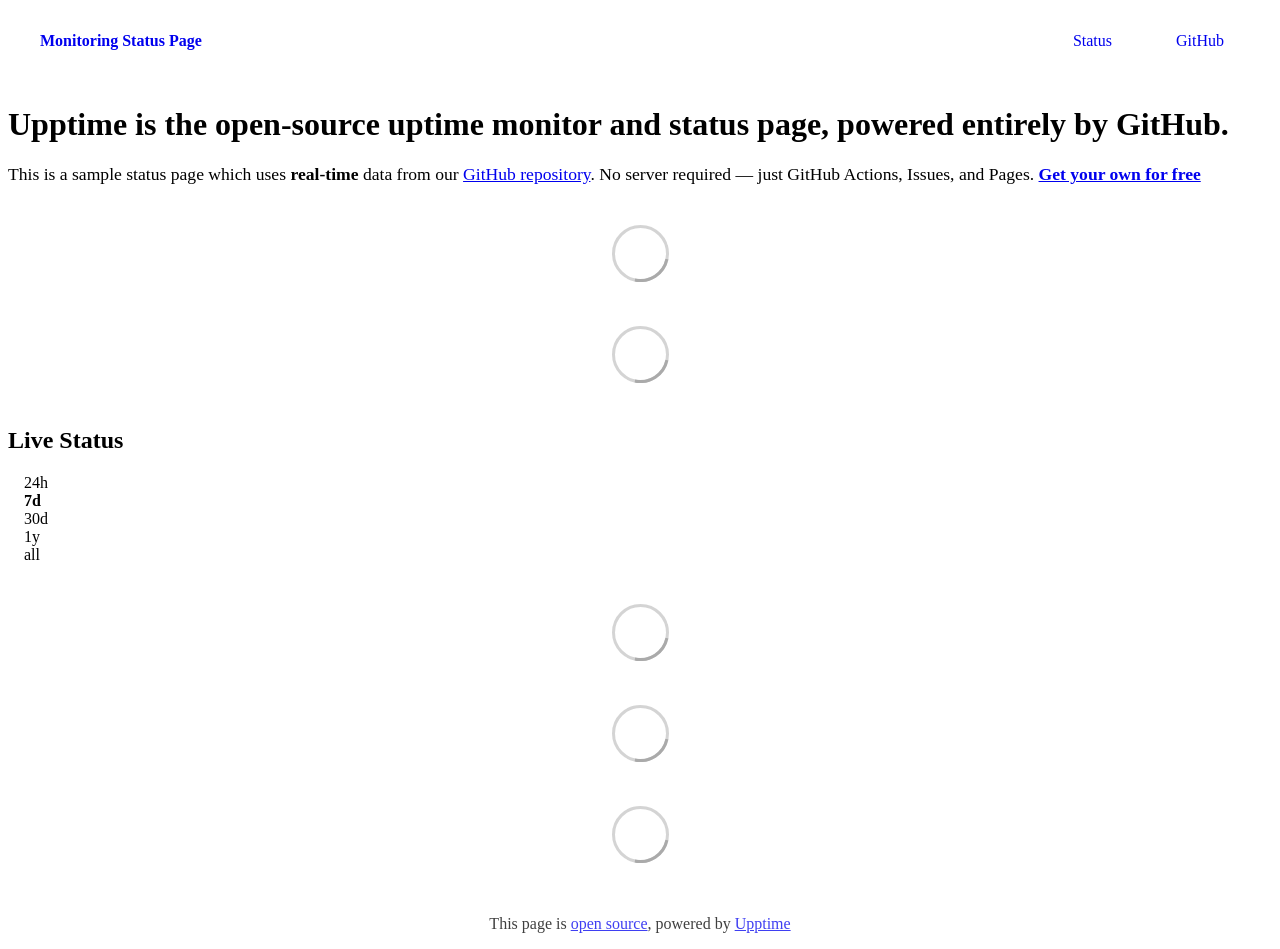
==== index.html @ 61180ed3 "deploy: aada54f2ea07c7f2f9316d2ce463107bb4850770" ====
<!DOCTYPE html> <html lang=en> <head> <meta charset=utf-8> <meta content="width=device-width,initial-scale=1" name=viewport> <meta content=#333333 name=theme-color> <base href=/ > <link href=manifest.json rel=manifest crossorigin=use-credentials> <script>__SAPPER__={baseUrl:"",preloaded:[void 0,{}]};if('serviceWorker' in navigator)navigator.serviceWorker.register('/service-worker.js');(function(){try{eval("async function x(){}");var main="/client/client.1de7af9a.js"}catch(e){main="/client/legacy/client.53215b80.js"};var s=document.createElement("script");try{new Function("if(0)import('')")();s.src=main;s.type="module";s.crossOrigin="use-credentials";}catch(e){s.src="/client/shimport@2.0.5.js";s.setAttribute("data-main",main);}document.head.appendChild(s);}());</script> <link href=client/client-31a52aa5.css rel=stylesheet><link href=client/createOctokit-a85f76c7.css rel=stylesheet><link href=client/index-b0b6455a.css rel=stylesheet> <title>Monitoring Status Page</title> <script>// If `prefers-color-scheme` is not supported, fall back to light mode.
      // In this case, light.css will be downloaded with `highest` priority.
      if (typeof window !== "undefined" && typeof document !== "undefined" && "matchMedia" in window && window.matchMedia('(prefers-color-scheme: dark)').media === 'not all') {
        document.documentElement.style.display = 'none';
        document.head.insertAdjacentHTML(
          'beforeend',
          '<link rel="stylesheet" href={`${config.path}/themes/light.css`} onload="document.documentElement.style.display = \'\'">',
        );
      } </script> <link href=https://status.requitynetworks.com/themes/light.css rel=stylesheet media=(prefers-color-scheme:light)> <link href=https://status.requitynetworks.com/themes/dark.css rel=stylesheet media=(prefers-color-scheme:dark)><link href=https://status.requitynetworks.com/global.css rel=stylesheet><link href=https://raw.githubusercontent.com/upptime/upptime/master/assets/upptime-icon.svg rel=icon type=image/svg><link href=/logo-192.png rel=icon type=image/png> <link href=/client/client.1de7af9a.js rel=modulepreload as=script crossorigin=use-credentials><link href=/client/client-31a52aa5.css rel=preload as=style><link href=/client/index.7ce013fe.js rel=modulepreload as=script crossorigin=use-credentials><link href=/client/createOctokit.8f4d8e8e.js rel=modulepreload as=script crossorigin=use-credentials><link href=/client/inject_styles.803b7e80.js rel=modulepreload as=script crossorigin=use-credentials><link href=/client/createOctokit-a85f76c7.css rel=preload as=style><link href=/client/index-b0b6455a.css rel=preload as=style></head> <body> <div id=sapper> <nav class=svelte-a08hsz><div class="svelte-a08hsz container"><div><a href=https://status.requitynetworks.com class="svelte-a08hsz logo"><img alt="" class=svelte-a08hsz src=https://raw.githubusercontent.com/upptime/upptime.js.org/master/static/img/icon.svg> <div>Monitoring Status Page</div></a></div> <ul class=svelte-a08hsz><li><a href=/ class=svelte-a08hsz target=_self aria-current=page>Status</a> <li><a href=https://github.com/dmpumwire/upptime class=svelte-a08hsz target=_self>GitHub</a> </li> </ul></div> </nav> <main class=container> <header class=svelte-ngkazm><h1><strong>Upptime</strong> is the open-source uptime monitor and status page, powered entirely by GitHub.</h1> <p class="svelte-ngkazm lead">This is a sample status page which uses <strong>real-time</strong> data from our <a href=https://github.com/upptime/upptime>GitHub repository</a>. No server required — just GitHub Actions, Issues, and Pages. <a href=https://github.com/upptime/upptime><strong>Get your own for free</strong></a></header> <section class=svelte-8lnl4f><div class="svelte-68jxue loading"><svg class=svelte-68jxue height=38 stroke=#aaa width=38 xmlns=http://www.w3.org/2000/svg><g fill=none fill-rule=evenodd><g stroke-width=2 transform="translate(1 1)"><circle cx=18 cy=18 r=18 stroke-opacity=.5></circle><path d="M36 18c0-9.94-8.06-18-18-18"><animateTransform attributeName=transform dur=1s from="0 18 18" repeatCount=indefinite to="360 18 18" type=rotate></animateTransform></path></g></g></svg></div> </section> <section class=svelte-8lnl4f><div class="svelte-68jxue loading"><svg class=svelte-68jxue height=38 stroke=#aaa width=38 xmlns=http://www.w3.org/2000/svg><g fill=none fill-rule=evenodd><g stroke-width=2 transform="translate(1 1)"><circle cx=18 cy=18 r=18 stroke-opacity=.5></circle><path d="M36 18c0-9.94-8.06-18-18-18"><animateTransform attributeName=transform dur=1s from="0 18 18" repeatCount=indefinite to="360 18 18" type=rotate></animateTransform></path></g></g></svg></div> </section> <div class="svelte-fqsq6s f changed"><h2>Live Status</h2> <form class="svelte-fqsq6s f r"><div><input class=svelte-fqsq6s id=data_day name=d type=radio value=day><label class=svelte-fqsq6s for=data_day>24h</label></div> <div><input class=svelte-fqsq6s id=data_week name=d type=radio value=week checked><label class=svelte-fqsq6s for=data_week>7d</label></div> <div><input class=svelte-fqsq6s id=data_month name=d type=radio value=month><label class=svelte-fqsq6s for=data_month>30d</label></div> <div><input class=svelte-fqsq6s id=data_year name=d type=radio value=year><label class=svelte-fqsq6s for=data_year>1y</label></div> <div><input class=svelte-fqsq6s id=data_all name=d type=radio value=all><label class=svelte-fqsq6s for=data_all>all</label></div></form></div> <section class="svelte-fqsq6s live-status"><div class="svelte-68jxue loading"><svg class=svelte-68jxue height=38 stroke=#aaa width=38 xmlns=http://www.w3.org/2000/svg><g fill=none fill-rule=evenodd><g stroke-width=2 transform="translate(1 1)"><circle cx=18 cy=18 r=18 stroke-opacity=.5></circle><path d="M36 18c0-9.94-8.06-18-18-18"><animateTransform attributeName=transform dur=1s from="0 18 18" repeatCount=indefinite to="360 18 18" type=rotate></animateTransform></path></g></g></svg></div> </section> <section><div class="svelte-68jxue loading"><svg class=svelte-68jxue height=38 stroke=#aaa width=38 xmlns=http://www.w3.org/2000/svg><g fill=none fill-rule=evenodd><g stroke-width=2 transform="translate(1 1)"><circle cx=18 cy=18 r=18 stroke-opacity=.5></circle><path d="M36 18c0-9.94-8.06-18-18-18"><animateTransform attributeName=transform dur=1s from="0 18 18" repeatCount=indefinite to="360 18 18" type=rotate></animateTransform></path></g></g></svg></div> </section> <section><div class="svelte-68jxue loading"><svg class=svelte-68jxue height=38 stroke=#aaa width=38 xmlns=http://www.w3.org/2000/svg><g fill=none fill-rule=evenodd><g stroke-width=2 transform="translate(1 1)"><circle cx=18 cy=18 r=18 stroke-opacity=.5></circle><path d="M36 18c0-9.94-8.06-18-18-18"><animateTransform attributeName=transform dur=1s from="0 18 18" repeatCount=indefinite to="360 18 18" type=rotate></animateTransform></path></g></g></svg></div></section></main> <footer class=svelte-jbr799><p>This page is <a href=https://github.com/dmpumwire/upptime>open source</a>, powered by <a href=https://upptime.js.org>Upptime</a></p> </footer></div> <script> try {
        if (typeof window !== "undefined" && window.navigator && navigator.serviceWorker) {
          navigator.serviceWorker.getRegistrations().then(function (registrations) {
            for (let registration of registrations) {
              registration.unregister();
            }
          });
        }
        if (typeof window !== "undefined" && "caches" in window) {
          caches.keys().then(function (keyList) {
            return Promise.all(
              keyList.map(function (key) {
                return caches.delete(key);
              })
            );
          });
        }
      } catch (error) {} </script>
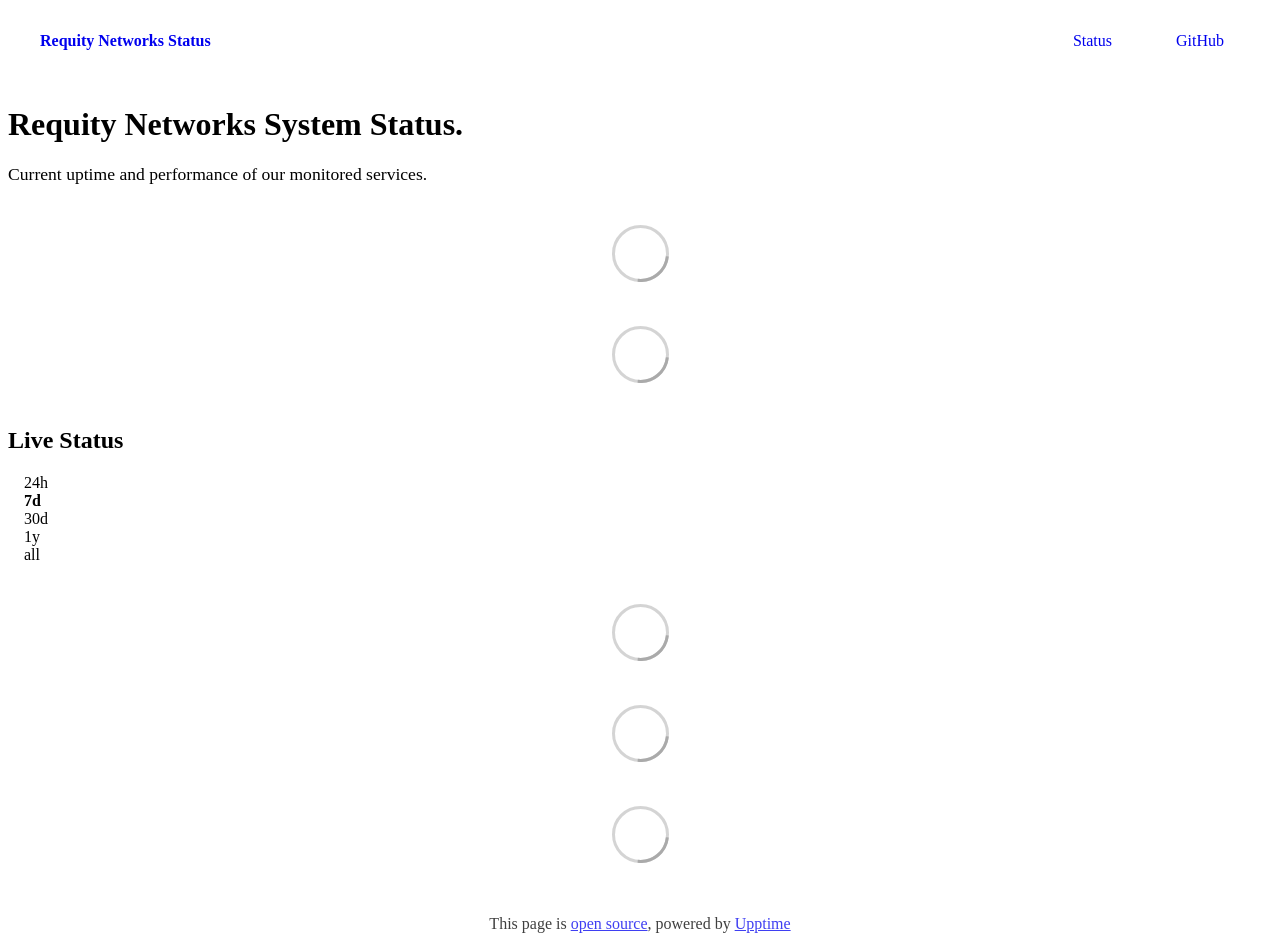
==== commit 502a3f1c: "deploy: 71ad60f7791985c719860aa74d58e3425615d7c4" ====
--- a/index.html
+++ b/index.html
@@ -1,4 +1,4 @@
-<!DOCTYPE html> <html lang=en> <head> <meta charset=utf-8> <meta content="width=device-width,initial-scale=1" name=viewport> <meta content=#333333 name=theme-color> <base href=/ > <link href=manifest.json rel=manifest crossorigin=use-credentials> <script>__SAPPER__={baseUrl:"",preloaded:[void 0,{}]};if('serviceWorker' in navigator)navigator.serviceWorker.register('/service-worker.js');(function(){try{eval("async function x(){}");var main="/client/client.1de7af9a.js"}catch(e){main="/client/legacy/client.53215b80.js"};var s=document.createElement("script");try{new Function("if(0)import('')")();s.src=main;s.type="module";s.crossOrigin="use-credentials";}catch(e){s.src="/client/shimport@2.0.5.js";s.setAttribute("data-main",main);}document.head.appendChild(s);}());</script> <link href=client/client-31a52aa5.css rel=stylesheet><link href=client/createOctokit-a85f76c7.css rel=stylesheet><link href=client/index-b0b6455a.css rel=stylesheet> <title>Monitoring Status Page</title> <script>// If `prefers-color-scheme` is not supported, fall back to light mode.
+<!DOCTYPE html> <html lang=en> <head> <meta charset=utf-8> <meta content="width=device-width,initial-scale=1" name=viewport> <meta content=#333333 name=theme-color> <base href=/ > <link href=manifest.json rel=manifest crossorigin=use-credentials> <script>__SAPPER__={baseUrl:"",preloaded:[void 0,{}]};if('serviceWorker' in navigator)navigator.serviceWorker.register('/service-worker.js');(function(){try{eval("async function x(){}");var main="/client/client.79fc813e.js"}catch(e){main="/client/legacy/client.872ae94b.js"};var s=document.createElement("script");try{new Function("if(0)import('')")();s.src=main;s.type="module";s.crossOrigin="use-credentials";}catch(e){s.src="/client/shimport@2.0.5.js";s.setAttribute("data-main",main);}document.head.appendChild(s);}());</script> <link href=client/client-31a52aa5.css rel=stylesheet><link href=client/createOctokit-a85f76c7.css rel=stylesheet><link href=client/index-b0b6455a.css rel=stylesheet> <title>Requity Networks Status</title> <script>// If `prefers-color-scheme` is not supported, fall back to light mode.
       // In this case, light.css will be downloaded with `highest` priority.
       if (typeof window !== "undefined" && typeof document !== "undefined" && "matchMedia" in window && window.matchMedia('(prefers-color-scheme: dark)').media === 'not all') {
         document.documentElement.style.display = 'none';
@@ -6,7 +6,7 @@
           'beforeend',
           '<link rel="stylesheet" href={`${config.path}/themes/light.css`} onload="document.documentElement.style.display = \'\'">',
         );
-      } </script> <link href=https://status.requitynetworks.com/themes/light.css rel=stylesheet media=(prefers-color-scheme:light)> <link href=https://status.requitynetworks.com/themes/dark.css rel=stylesheet media=(prefers-color-scheme:dark)><link href=https://status.requitynetworks.com/global.css rel=stylesheet><link href=https://raw.githubusercontent.com/upptime/upptime/master/assets/upptime-icon.svg rel=icon type=image/svg><link href=/logo-192.png rel=icon type=image/png> <link href=/client/client.1de7af9a.js rel=modulepreload as=script crossorigin=use-credentials><link href=/client/client-31a52aa5.css rel=preload as=style><link href=/client/index.7ce013fe.js rel=modulepreload as=script crossorigin=use-credentials><link href=/client/createOctokit.8f4d8e8e.js rel=modulepreload as=script crossorigin=use-credentials><link href=/client/inject_styles.803b7e80.js rel=modulepreload as=script crossorigin=use-credentials><link href=/client/createOctokit-a85f76c7.css rel=preload as=style><link href=/client/index-b0b6455a.css rel=preload as=style></head> <body> <div id=sapper> <nav class=svelte-a08hsz><div class="svelte-a08hsz container"><div><a href=https://status.requitynetworks.com class="svelte-a08hsz logo"><img alt="" class=svelte-a08hsz src=https://raw.githubusercontent.com/upptime/upptime.js.org/master/static/img/icon.svg> <div>Monitoring Status Page</div></a></div> <ul class=svelte-a08hsz><li><a href=/ class=svelte-a08hsz target=_self aria-current=page>Status</a> <li><a href=https://github.com/dmpumwire/upptime class=svelte-a08hsz target=_self>GitHub</a> </li> </ul></div> </nav> <main class=container> <header class=svelte-ngkazm><h1><strong>Upptime</strong> is the open-source uptime monitor and status page, powered entirely by GitHub.</h1> <p class="svelte-ngkazm lead">This is a sample status page which uses <strong>real-time</strong> data from our <a href=https://github.com/upptime/upptime>GitHub repository</a>. No server required — just GitHub Actions, Issues, and Pages. <a href=https://github.com/upptime/upptime><strong>Get your own for free</strong></a></header> <section class=svelte-8lnl4f><div class="svelte-68jxue loading"><svg class=svelte-68jxue height=38 stroke=#aaa width=38 xmlns=http://www.w3.org/2000/svg><g fill=none fill-rule=evenodd><g stroke-width=2 transform="translate(1 1)"><circle cx=18 cy=18 r=18 stroke-opacity=.5></circle><path d="M36 18c0-9.94-8.06-18-18-18"><animateTransform attributeName=transform dur=1s from="0 18 18" repeatCount=indefinite to="360 18 18" type=rotate></animateTransform></path></g></g></svg></div> </section> <section class=svelte-8lnl4f><div class="svelte-68jxue loading"><svg class=svelte-68jxue height=38 stroke=#aaa width=38 xmlns=http://www.w3.org/2000/svg><g fill=none fill-rule=evenodd><g stroke-width=2 transform="translate(1 1)"><circle cx=18 cy=18 r=18 stroke-opacity=.5></circle><path d="M36 18c0-9.94-8.06-18-18-18"><animateTransform attributeName=transform dur=1s from="0 18 18" repeatCount=indefinite to="360 18 18" type=rotate></animateTransform></path></g></g></svg></div> </section> <div class="svelte-fqsq6s f changed"><h2>Live Status</h2> <form class="svelte-fqsq6s f r"><div><input class=svelte-fqsq6s id=data_day name=d type=radio value=day><label class=svelte-fqsq6s for=data_day>24h</label></div> <div><input class=svelte-fqsq6s id=data_week name=d type=radio value=week checked><label class=svelte-fqsq6s for=data_week>7d</label></div> <div><input class=svelte-fqsq6s id=data_month name=d type=radio value=month><label class=svelte-fqsq6s for=data_month>30d</label></div> <div><input class=svelte-fqsq6s id=data_year name=d type=radio value=year><label class=svelte-fqsq6s for=data_year>1y</label></div> <div><input class=svelte-fqsq6s id=data_all name=d type=radio value=all><label class=svelte-fqsq6s for=data_all>all</label></div></form></div> <section class="svelte-fqsq6s live-status"><div class="svelte-68jxue loading"><svg class=svelte-68jxue height=38 stroke=#aaa width=38 xmlns=http://www.w3.org/2000/svg><g fill=none fill-rule=evenodd><g stroke-width=2 transform="translate(1 1)"><circle cx=18 cy=18 r=18 stroke-opacity=.5></circle><path d="M36 18c0-9.94-8.06-18-18-18"><animateTransform attributeName=transform dur=1s from="0 18 18" repeatCount=indefinite to="360 18 18" type=rotate></animateTransform></path></g></g></svg></div> </section> <section><div class="svelte-68jxue loading"><svg class=svelte-68jxue height=38 stroke=#aaa width=38 xmlns=http://www.w3.org/2000/svg><g fill=none fill-rule=evenodd><g stroke-width=2 transform="translate(1 1)"><circle cx=18 cy=18 r=18 stroke-opacity=.5></circle><path d="M36 18c0-9.94-8.06-18-18-18"><animateTransform attributeName=transform dur=1s from="0 18 18" repeatCount=indefinite to="360 18 18" type=rotate></animateTransform></path></g></g></svg></div> </section> <section><div class="svelte-68jxue loading"><svg class=svelte-68jxue height=38 stroke=#aaa width=38 xmlns=http://www.w3.org/2000/svg><g fill=none fill-rule=evenodd><g stroke-width=2 transform="translate(1 1)"><circle cx=18 cy=18 r=18 stroke-opacity=.5></circle><path d="M36 18c0-9.94-8.06-18-18-18"><animateTransform attributeName=transform dur=1s from="0 18 18" repeatCount=indefinite to="360 18 18" type=rotate></animateTransform></path></g></g></svg></div></section></main> <footer class=svelte-jbr799><p>This page is <a href=https://github.com/dmpumwire/upptime>open source</a>, powered by <a href=https://upptime.js.org>Upptime</a></p> </footer></div> <script> try {
+      } </script> <link href=https://status.requitynetworks.com/themes/light.css rel=stylesheet media=(prefers-color-scheme:light)> <link href=https://status.requitynetworks.com/themes/dark.css rel=stylesheet media=(prefers-color-scheme:dark)><link href=https://status.requitynetworks.com/global.css rel=stylesheet><link href=https://raw.githubusercontent.com/upptime/upptime/master/assets/upptime-icon.svg rel=icon type=image/svg><link href=/logo-192.png rel=icon type=image/png> <link href=/client/client.79fc813e.js rel=modulepreload as=script crossorigin=use-credentials><link href=/client/client-31a52aa5.css rel=preload as=style><link href=/client/index.c050728a.js rel=modulepreload as=script crossorigin=use-credentials><link href=/client/createOctokit.d0678654.js rel=modulepreload as=script crossorigin=use-credentials><link href=/client/inject_styles.803b7e80.js rel=modulepreload as=script crossorigin=use-credentials><link href=/client/createOctokit-a85f76c7.css rel=preload as=style><link href=/client/index-b0b6455a.css rel=preload as=style></head> <body> <div id=sapper> <nav class=svelte-a08hsz><div class="svelte-a08hsz container"><div><a href=https://status.requitynetworks.com class="svelte-a08hsz logo"><img alt="" class=svelte-a08hsz src=https://raw.githubusercontent.com/upptime/upptime.js.org/master/static/img/icon.svg> <div>Requity Networks Status</div></a></div> <ul class=svelte-a08hsz><li><a href=/ class=svelte-a08hsz target=_self aria-current=page>Status</a> <li><a href=https://github.com/dmpumwire/upptime class=svelte-a08hsz target=_self>GitHub</a> </li> </ul></div> </nav> <main class=container> <header class=svelte-ngkazm><h1><strong>Requity Networks</strong> System Status.</h1> <p class="svelte-ngkazm lead">Current uptime and performance of our monitored services.</header> <section class=svelte-8lnl4f><div class="svelte-68jxue loading"><svg class=svelte-68jxue height=38 stroke=#aaa width=38 xmlns=http://www.w3.org/2000/svg><g fill=none fill-rule=evenodd><g stroke-width=2 transform="translate(1 1)"><circle cx=18 cy=18 r=18 stroke-opacity=.5></circle><path d="M36 18c0-9.94-8.06-18-18-18"><animateTransform attributeName=transform dur=1s from="0 18 18" repeatCount=indefinite to="360 18 18" type=rotate></animateTransform></path></g></g></svg></div> </section> <section class=svelte-8lnl4f><div class="svelte-68jxue loading"><svg class=svelte-68jxue height=38 stroke=#aaa width=38 xmlns=http://www.w3.org/2000/svg><g fill=none fill-rule=evenodd><g stroke-width=2 transform="translate(1 1)"><circle cx=18 cy=18 r=18 stroke-opacity=.5></circle><path d="M36 18c0-9.94-8.06-18-18-18"><animateTransform attributeName=transform dur=1s from="0 18 18" repeatCount=indefinite to="360 18 18" type=rotate></animateTransform></path></g></g></svg></div> </section> <div class="svelte-fqsq6s f changed"><h2>Live Status</h2> <form class="svelte-fqsq6s f r"><div><input class=svelte-fqsq6s id=data_day name=d type=radio value=day><label class=svelte-fqsq6s for=data_day>24h</label></div> <div><input class=svelte-fqsq6s id=data_week name=d type=radio value=week checked><label class=svelte-fqsq6s for=data_week>7d</label></div> <div><input class=svelte-fqsq6s id=data_month name=d type=radio value=month><label class=svelte-fqsq6s for=data_month>30d</label></div> <div><input class=svelte-fqsq6s id=data_year name=d type=radio value=year><label class=svelte-fqsq6s for=data_year>1y</label></div> <div><input class=svelte-fqsq6s id=data_all name=d type=radio value=all><label class=svelte-fqsq6s for=data_all>all</label></div></form></div> <section class="svelte-fqsq6s live-status"><div class="svelte-68jxue loading"><svg class=svelte-68jxue height=38 stroke=#aaa width=38 xmlns=http://www.w3.org/2000/svg><g fill=none fill-rule=evenodd><g stroke-width=2 transform="translate(1 1)"><circle cx=18 cy=18 r=18 stroke-opacity=.5></circle><path d="M36 18c0-9.94-8.06-18-18-18"><animateTransform attributeName=transform dur=1s from="0 18 18" repeatCount=indefinite to="360 18 18" type=rotate></animateTransform></path></g></g></svg></div> </section> <section><div class="svelte-68jxue loading"><svg class=svelte-68jxue height=38 stroke=#aaa width=38 xmlns=http://www.w3.org/2000/svg><g fill=none fill-rule=evenodd><g stroke-width=2 transform="translate(1 1)"><circle cx=18 cy=18 r=18 stroke-opacity=.5></circle><path d="M36 18c0-9.94-8.06-18-18-18"><animateTransform attributeName=transform dur=1s from="0 18 18" repeatCount=indefinite to="360 18 18" type=rotate></animateTransform></path></g></g></svg></div> </section> <section><div class="svelte-68jxue loading"><svg class=svelte-68jxue height=38 stroke=#aaa width=38 xmlns=http://www.w3.org/2000/svg><g fill=none fill-rule=evenodd><g stroke-width=2 transform="translate(1 1)"><circle cx=18 cy=18 r=18 stroke-opacity=.5></circle><path d="M36 18c0-9.94-8.06-18-18-18"><animateTransform attributeName=transform dur=1s from="0 18 18" repeatCount=indefinite to="360 18 18" type=rotate></animateTransform></path></g></g></svg></div></section></main> <footer class=svelte-jbr799><p>This page is <a href=https://github.com/dmpumwire/upptime>open source</a>, powered by <a href=https://upptime.js.org>Upptime</a></p> </footer></div> <script> try {
         if (typeof window !== "undefined" && window.navigator && navigator.serviceWorker) {
           navigator.serviceWorker.getRegistrations().then(function (registrations) {
             for (let registration of registrations) {
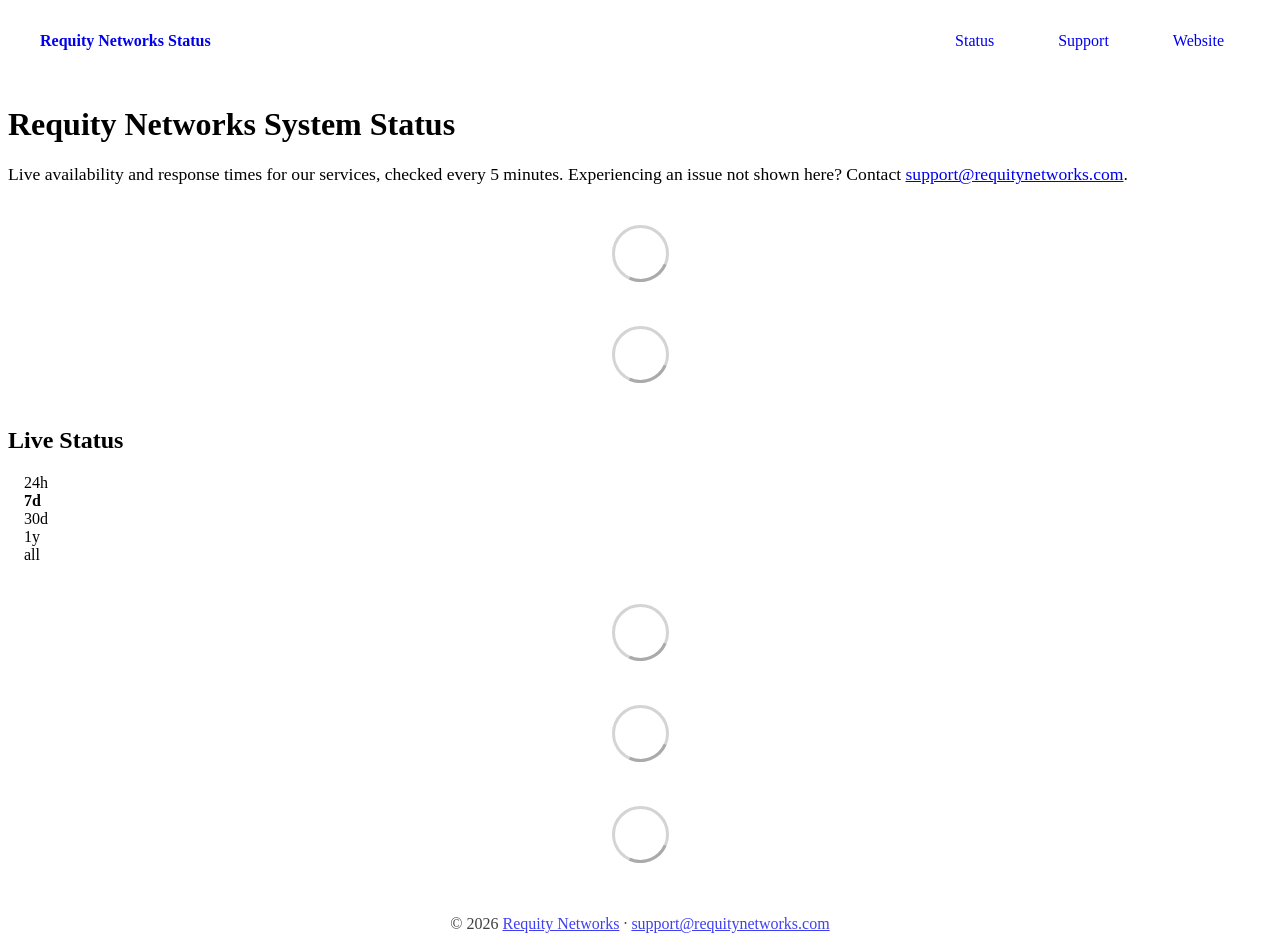
==== commit c671d3da: "deploy: 51060e5af8fb3dce5cf38761e3206c781f2d992e" ====
--- a/index.html
+++ b/index.html
@@ -1,12 +1,4 @@
-<!DOCTYPE html> <html lang=en> <head> <meta charset=utf-8> <meta content="width=device-width,initial-scale=1" name=viewport> <meta content=#333333 name=theme-color> <base href=/ > <link href=manifest.json rel=manifest crossorigin=use-credentials> <script>__SAPPER__={baseUrl:"",preloaded:[void 0,{}]};if('serviceWorker' in navigator)navigator.serviceWorker.register('/service-worker.js');(function(){try{eval("async function x(){}");var main="/client/client.79fc813e.js"}catch(e){main="/client/legacy/client.872ae94b.js"};var s=document.createElement("script");try{new Function("if(0)import('')")();s.src=main;s.type="module";s.crossOrigin="use-credentials";}catch(e){s.src="/client/shimport@2.0.5.js";s.setAttribute("data-main",main);}document.head.appendChild(s);}());</script> <link href=client/client-31a52aa5.css rel=stylesheet><link href=client/createOctokit-a85f76c7.css rel=stylesheet><link href=client/index-b0b6455a.css rel=stylesheet> <title>Requity Networks Status</title> <script>// If `prefers-color-scheme` is not supported, fall back to light mode.
-      // In this case, light.css will be downloaded with `highest` priority.
-      if (typeof window !== "undefined" && typeof document !== "undefined" && "matchMedia" in window && window.matchMedia('(prefers-color-scheme: dark)').media === 'not all') {
-        document.documentElement.style.display = 'none';
-        document.head.insertAdjacentHTML(
-          'beforeend',
-          '<link rel="stylesheet" href={`${config.path}/themes/light.css`} onload="document.documentElement.style.display = \'\'">',
-        );
-      } </script> <link href=https://status.requitynetworks.com/themes/light.css rel=stylesheet media=(prefers-color-scheme:light)> <link href=https://status.requitynetworks.com/themes/dark.css rel=stylesheet media=(prefers-color-scheme:dark)><link href=https://status.requitynetworks.com/global.css rel=stylesheet><link href=https://raw.githubusercontent.com/upptime/upptime/master/assets/upptime-icon.svg rel=icon type=image/svg><link href=/logo-192.png rel=icon type=image/png> <link href=/client/client.79fc813e.js rel=modulepreload as=script crossorigin=use-credentials><link href=/client/client-31a52aa5.css rel=preload as=style><link href=/client/index.c050728a.js rel=modulepreload as=script crossorigin=use-credentials><link href=/client/createOctokit.d0678654.js rel=modulepreload as=script crossorigin=use-credentials><link href=/client/inject_styles.803b7e80.js rel=modulepreload as=script crossorigin=use-credentials><link href=/client/createOctokit-a85f76c7.css rel=preload as=style><link href=/client/index-b0b6455a.css rel=preload as=style></head> <body> <div id=sapper> <nav class=svelte-a08hsz><div class="svelte-a08hsz container"><div><a href=https://status.requitynetworks.com class="svelte-a08hsz logo"><img alt="" class=svelte-a08hsz src=https://raw.githubusercontent.com/upptime/upptime.js.org/master/static/img/icon.svg> <div>Requity Networks Status</div></a></div> <ul class=svelte-a08hsz><li><a href=/ class=svelte-a08hsz target=_self aria-current=page>Status</a> <li><a href=https://github.com/dmpumwire/upptime class=svelte-a08hsz target=_self>GitHub</a> </li> </ul></div> </nav> <main class=container> <header class=svelte-ngkazm><h1><strong>Requity Networks</strong> System Status.</h1> <p class="svelte-ngkazm lead">Current uptime and performance of our monitored services.</header> <section class=svelte-8lnl4f><div class="svelte-68jxue loading"><svg class=svelte-68jxue height=38 stroke=#aaa width=38 xmlns=http://www.w3.org/2000/svg><g fill=none fill-rule=evenodd><g stroke-width=2 transform="translate(1 1)"><circle cx=18 cy=18 r=18 stroke-opacity=.5></circle><path d="M36 18c0-9.94-8.06-18-18-18"><animateTransform attributeName=transform dur=1s from="0 18 18" repeatCount=indefinite to="360 18 18" type=rotate></animateTransform></path></g></g></svg></div> </section> <section class=svelte-8lnl4f><div class="svelte-68jxue loading"><svg class=svelte-68jxue height=38 stroke=#aaa width=38 xmlns=http://www.w3.org/2000/svg><g fill=none fill-rule=evenodd><g stroke-width=2 transform="translate(1 1)"><circle cx=18 cy=18 r=18 stroke-opacity=.5></circle><path d="M36 18c0-9.94-8.06-18-18-18"><animateTransform attributeName=transform dur=1s from="0 18 18" repeatCount=indefinite to="360 18 18" type=rotate></animateTransform></path></g></g></svg></div> </section> <div class="svelte-fqsq6s f changed"><h2>Live Status</h2> <form class="svelte-fqsq6s f r"><div><input class=svelte-fqsq6s id=data_day name=d type=radio value=day><label class=svelte-fqsq6s for=data_day>24h</label></div> <div><input class=svelte-fqsq6s id=data_week name=d type=radio value=week checked><label class=svelte-fqsq6s for=data_week>7d</label></div> <div><input class=svelte-fqsq6s id=data_month name=d type=radio value=month><label class=svelte-fqsq6s for=data_month>30d</label></div> <div><input class=svelte-fqsq6s id=data_year name=d type=radio value=year><label class=svelte-fqsq6s for=data_year>1y</label></div> <div><input class=svelte-fqsq6s id=data_all name=d type=radio value=all><label class=svelte-fqsq6s for=data_all>all</label></div></form></div> <section class="svelte-fqsq6s live-status"><div class="svelte-68jxue loading"><svg class=svelte-68jxue height=38 stroke=#aaa width=38 xmlns=http://www.w3.org/2000/svg><g fill=none fill-rule=evenodd><g stroke-width=2 transform="translate(1 1)"><circle cx=18 cy=18 r=18 stroke-opacity=.5></circle><path d="M36 18c0-9.94-8.06-18-18-18"><animateTransform attributeName=transform dur=1s from="0 18 18" repeatCount=indefinite to="360 18 18" type=rotate></animateTransform></path></g></g></svg></div> </section> <section><div class="svelte-68jxue loading"><svg class=svelte-68jxue height=38 stroke=#aaa width=38 xmlns=http://www.w3.org/2000/svg><g fill=none fill-rule=evenodd><g stroke-width=2 transform="translate(1 1)"><circle cx=18 cy=18 r=18 stroke-opacity=.5></circle><path d="M36 18c0-9.94-8.06-18-18-18"><animateTransform attributeName=transform dur=1s from="0 18 18" repeatCount=indefinite to="360 18 18" type=rotate></animateTransform></path></g></g></svg></div> </section> <section><div class="svelte-68jxue loading"><svg class=svelte-68jxue height=38 stroke=#aaa width=38 xmlns=http://www.w3.org/2000/svg><g fill=none fill-rule=evenodd><g stroke-width=2 transform="translate(1 1)"><circle cx=18 cy=18 r=18 stroke-opacity=.5></circle><path d="M36 18c0-9.94-8.06-18-18-18"><animateTransform attributeName=transform dur=1s from="0 18 18" repeatCount=indefinite to="360 18 18" type=rotate></animateTransform></path></g></g></svg></div></section></main> <footer class=svelte-jbr799><p>This page is <a href=https://github.com/dmpumwire/upptime>open source</a>, powered by <a href=https://upptime.js.org>Upptime</a></p> </footer></div> <script> try {
+<!DOCTYPE html> <html lang=en> <head> <meta charset=utf-8> <meta content="width=device-width,initial-scale=1" name=viewport> <meta content=#333333 name=theme-color> <base href=/ > <link href=manifest.json rel=manifest crossorigin=use-credentials> <script>__SAPPER__={baseUrl:"",preloaded:[void 0,{}]};if('serviceWorker' in navigator)navigator.serviceWorker.register('/service-worker.js');(function(){try{eval("async function x(){}");var main="/client/client.c2618078.js"}catch(e){main="/client/legacy/client.8be6984a.js"};var s=document.createElement("script");try{new Function("if(0)import('')")();s.src=main;s.type="module";s.crossOrigin="use-credentials";}catch(e){s.src="/client/shimport@2.0.5.js";s.setAttribute("data-main",main);}document.head.appendChild(s);}());</script> <link href=client/client-31a52aa5.css rel=stylesheet><link href=client/createOctokit-a85f76c7.css rel=stylesheet><link href=client/index-b0b6455a.css rel=stylesheet> <title>Requity Networks Status</title><link href=https://status.requitynetworks.com/themes/light.css rel=stylesheet><link href=https://status.requitynetworks.com/global.css rel=stylesheet><link href=https://raw.githubusercontent.com/dmpumwire/upptime/master/assets/logo.png rel=icon type=image/svg><link href=https://raw.githubusercontent.com/dmpumwire/upptime/master/assets/logo.png rel=icon type=image/png> <link href=/client/client.c2618078.js rel=modulepreload as=script crossorigin=use-credentials><link href=/client/client-31a52aa5.css rel=preload as=style><link href=/client/index.c36abea7.js rel=modulepreload as=script crossorigin=use-credentials><link href=/client/createOctokit.4e63ae42.js rel=modulepreload as=script crossorigin=use-credentials><link href=/client/inject_styles.803b7e80.js rel=modulepreload as=script crossorigin=use-credentials><link href=/client/createOctokit-a85f76c7.css rel=preload as=style><link href=/client/index-b0b6455a.css rel=preload as=style></head> <body> <div id=sapper> <nav class=svelte-a08hsz><div class="svelte-a08hsz container"><div><a href=https://status.requitynetworks.com class="svelte-a08hsz logo"><img alt="" class=svelte-a08hsz src=https://raw.githubusercontent.com/dmpumwire/upptime/master/assets/logo.png> <div>Requity Networks Status</div></a></div> <ul class=svelte-a08hsz><li><a href=/ class=svelte-a08hsz target=_self aria-current=page>Status</a> <li><a href=mailto:support@requitynetworks.com class=svelte-a08hsz target=_self>Support</a> <li><a href=https://requitynetworks.com class=svelte-a08hsz target=_self>Website</a> </li> </ul></div> </nav> <main class=container> <header class=svelte-ngkazm><h1><strong>Requity Networks</strong> System Status</h1> <p class="svelte-ngkazm lead">Live availability and response times for our services, checked every 5 minutes. Experiencing an issue not shown here? Contact <a href=mailto:support@requitynetworks.com>support@requitynetworks.com</a>.</header> <section class=svelte-8lnl4f><div class="svelte-68jxue loading"><svg class=svelte-68jxue height=38 stroke=#aaa width=38 xmlns=http://www.w3.org/2000/svg><g fill=none fill-rule=evenodd><g stroke-width=2 transform="translate(1 1)"><circle cx=18 cy=18 r=18 stroke-opacity=.5></circle><path d="M36 18c0-9.94-8.06-18-18-18"><animateTransform attributeName=transform dur=1s from="0 18 18" repeatCount=indefinite to="360 18 18" type=rotate></animateTransform></path></g></g></svg></div> </section> <section class=svelte-8lnl4f><div class="svelte-68jxue loading"><svg class=svelte-68jxue height=38 stroke=#aaa width=38 xmlns=http://www.w3.org/2000/svg><g fill=none fill-rule=evenodd><g stroke-width=2 transform="translate(1 1)"><circle cx=18 cy=18 r=18 stroke-opacity=.5></circle><path d="M36 18c0-9.94-8.06-18-18-18"><animateTransform attributeName=transform dur=1s from="0 18 18" repeatCount=indefinite to="360 18 18" type=rotate></animateTransform></path></g></g></svg></div> </section> <div class="svelte-fqsq6s f changed"><h2>Live Status</h2> <form class="svelte-fqsq6s f r"><div><input class=svelte-fqsq6s id=data_day name=d type=radio value=day><label class=svelte-fqsq6s for=data_day>24h</label></div> <div><input class=svelte-fqsq6s id=data_week name=d type=radio value=week checked><label class=svelte-fqsq6s for=data_week>7d</label></div> <div><input class=svelte-fqsq6s id=data_month name=d type=radio value=month><label class=svelte-fqsq6s for=data_month>30d</label></div> <div><input class=svelte-fqsq6s id=data_year name=d type=radio value=year><label class=svelte-fqsq6s for=data_year>1y</label></div> <div><input class=svelte-fqsq6s id=data_all name=d type=radio value=all><label class=svelte-fqsq6s for=data_all>all</label></div></form></div> <section class="svelte-fqsq6s live-status"><div class="svelte-68jxue loading"><svg class=svelte-68jxue height=38 stroke=#aaa width=38 xmlns=http://www.w3.org/2000/svg><g fill=none fill-rule=evenodd><g stroke-width=2 transform="translate(1 1)"><circle cx=18 cy=18 r=18 stroke-opacity=.5></circle><path d="M36 18c0-9.94-8.06-18-18-18"><animateTransform attributeName=transform dur=1s from="0 18 18" repeatCount=indefinite to="360 18 18" type=rotate></animateTransform></path></g></g></svg></div> </section> <section><div class="svelte-68jxue loading"><svg class=svelte-68jxue height=38 stroke=#aaa width=38 xmlns=http://www.w3.org/2000/svg><g fill=none fill-rule=evenodd><g stroke-width=2 transform="translate(1 1)"><circle cx=18 cy=18 r=18 stroke-opacity=.5></circle><path d="M36 18c0-9.94-8.06-18-18-18"><animateTransform attributeName=transform dur=1s from="0 18 18" repeatCount=indefinite to="360 18 18" type=rotate></animateTransform></path></g></g></svg></div> </section> <section><div class="svelte-68jxue loading"><svg class=svelte-68jxue height=38 stroke=#aaa width=38 xmlns=http://www.w3.org/2000/svg><g fill=none fill-rule=evenodd><g stroke-width=2 transform="translate(1 1)"><circle cx=18 cy=18 r=18 stroke-opacity=.5></circle><path d="M36 18c0-9.94-8.06-18-18-18"><animateTransform attributeName=transform dur=1s from="0 18 18" repeatCount=indefinite to="360 18 18" type=rotate></animateTransform></path></g></g></svg></div></section></main> <footer class=svelte-jbr799><p>© 2026 <a href=https://requitynetworks.com>Requity Networks</a> · <a href=mailto:support@requitynetworks.com>support@requitynetworks.com</a></p> </footer></div> <script> try {
         if (typeof window !== "undefined" && window.navigator && navigator.serviceWorker) {
           navigator.serviceWorker.getRegistrations().then(function (registrations) {
             for (let registration of registrations) {
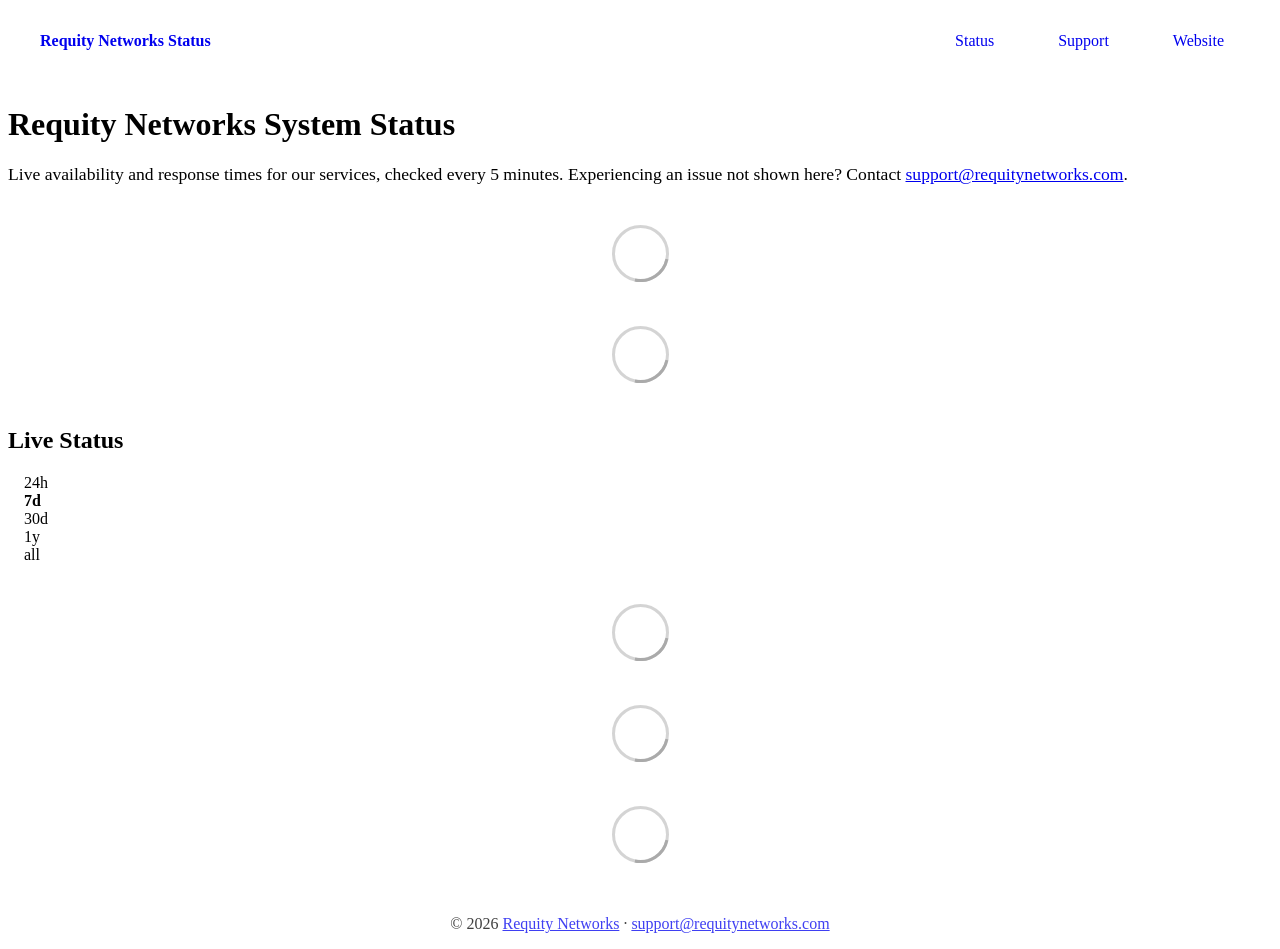
==== commit e7cc969f: "deploy: 45c01eb60f1845434b3778f55a356d2f2edb38e2" ====
--- a/index.html
+++ b/index.html
@@ -1,4 +1,4 @@
-<!DOCTYPE html> <html lang=en> <head> <meta charset=utf-8> <meta content="width=device-width,initial-scale=1" name=viewport> <meta content=#333333 name=theme-color> <base href=/ > <link href=manifest.json rel=manifest crossorigin=use-credentials> <script>__SAPPER__={baseUrl:"",preloaded:[void 0,{}]};if('serviceWorker' in navigator)navigator.serviceWorker.register('/service-worker.js');(function(){try{eval("async function x(){}");var main="/client/client.c2618078.js"}catch(e){main="/client/legacy/client.8be6984a.js"};var s=document.createElement("script");try{new Function("if(0)import('')")();s.src=main;s.type="module";s.crossOrigin="use-credentials";}catch(e){s.src="/client/shimport@2.0.5.js";s.setAttribute("data-main",main);}document.head.appendChild(s);}());</script> <link href=client/client-31a52aa5.css rel=stylesheet><link href=client/createOctokit-a85f76c7.css rel=stylesheet><link href=client/index-b0b6455a.css rel=stylesheet> <title>Requity Networks Status</title><link href=https://status.requitynetworks.com/themes/light.css rel=stylesheet><link href=https://status.requitynetworks.com/global.css rel=stylesheet><link href=https://raw.githubusercontent.com/dmpumwire/upptime/master/assets/logo.png rel=icon type=image/svg><link href=https://raw.githubusercontent.com/dmpumwire/upptime/master/assets/logo.png rel=icon type=image/png> <link href=/client/client.c2618078.js rel=modulepreload as=script crossorigin=use-credentials><link href=/client/client-31a52aa5.css rel=preload as=style><link href=/client/index.c36abea7.js rel=modulepreload as=script crossorigin=use-credentials><link href=/client/createOctokit.4e63ae42.js rel=modulepreload as=script crossorigin=use-credentials><link href=/client/inject_styles.803b7e80.js rel=modulepreload as=script crossorigin=use-credentials><link href=/client/createOctokit-a85f76c7.css rel=preload as=style><link href=/client/index-b0b6455a.css rel=preload as=style></head> <body> <div id=sapper> <nav class=svelte-a08hsz><div class="svelte-a08hsz container"><div><a href=https://status.requitynetworks.com class="svelte-a08hsz logo"><img alt="" class=svelte-a08hsz src=https://raw.githubusercontent.com/dmpumwire/upptime/master/assets/logo.png> <div>Requity Networks Status</div></a></div> <ul class=svelte-a08hsz><li><a href=/ class=svelte-a08hsz target=_self aria-current=page>Status</a> <li><a href=mailto:support@requitynetworks.com class=svelte-a08hsz target=_self>Support</a> <li><a href=https://requitynetworks.com class=svelte-a08hsz target=_self>Website</a> </li> </ul></div> </nav> <main class=container> <header class=svelte-ngkazm><h1><strong>Requity Networks</strong> System Status</h1> <p class="svelte-ngkazm lead">Live availability and response times for our services, checked every 5 minutes. Experiencing an issue not shown here? Contact <a href=mailto:support@requitynetworks.com>support@requitynetworks.com</a>.</header> <section class=svelte-8lnl4f><div class="svelte-68jxue loading"><svg class=svelte-68jxue height=38 stroke=#aaa width=38 xmlns=http://www.w3.org/2000/svg><g fill=none fill-rule=evenodd><g stroke-width=2 transform="translate(1 1)"><circle cx=18 cy=18 r=18 stroke-opacity=.5></circle><path d="M36 18c0-9.94-8.06-18-18-18"><animateTransform attributeName=transform dur=1s from="0 18 18" repeatCount=indefinite to="360 18 18" type=rotate></animateTransform></path></g></g></svg></div> </section> <section class=svelte-8lnl4f><div class="svelte-68jxue loading"><svg class=svelte-68jxue height=38 stroke=#aaa width=38 xmlns=http://www.w3.org/2000/svg><g fill=none fill-rule=evenodd><g stroke-width=2 transform="translate(1 1)"><circle cx=18 cy=18 r=18 stroke-opacity=.5></circle><path d="M36 18c0-9.94-8.06-18-18-18"><animateTransform attributeName=transform dur=1s from="0 18 18" repeatCount=indefinite to="360 18 18" type=rotate></animateTransform></path></g></g></svg></div> </section> <div class="svelte-fqsq6s f changed"><h2>Live Status</h2> <form class="svelte-fqsq6s f r"><div><input class=svelte-fqsq6s id=data_day name=d type=radio value=day><label class=svelte-fqsq6s for=data_day>24h</label></div> <div><input class=svelte-fqsq6s id=data_week name=d type=radio value=week checked><label class=svelte-fqsq6s for=data_week>7d</label></div> <div><input class=svelte-fqsq6s id=data_month name=d type=radio value=month><label class=svelte-fqsq6s for=data_month>30d</label></div> <div><input class=svelte-fqsq6s id=data_year name=d type=radio value=year><label class=svelte-fqsq6s for=data_year>1y</label></div> <div><input class=svelte-fqsq6s id=data_all name=d type=radio value=all><label class=svelte-fqsq6s for=data_all>all</label></div></form></div> <section class="svelte-fqsq6s live-status"><div class="svelte-68jxue loading"><svg class=svelte-68jxue height=38 stroke=#aaa width=38 xmlns=http://www.w3.org/2000/svg><g fill=none fill-rule=evenodd><g stroke-width=2 transform="translate(1 1)"><circle cx=18 cy=18 r=18 stroke-opacity=.5></circle><path d="M36 18c0-9.94-8.06-18-18-18"><animateTransform attributeName=transform dur=1s from="0 18 18" repeatCount=indefinite to="360 18 18" type=rotate></animateTransform></path></g></g></svg></div> </section> <section><div class="svelte-68jxue loading"><svg class=svelte-68jxue height=38 stroke=#aaa width=38 xmlns=http://www.w3.org/2000/svg><g fill=none fill-rule=evenodd><g stroke-width=2 transform="translate(1 1)"><circle cx=18 cy=18 r=18 stroke-opacity=.5></circle><path d="M36 18c0-9.94-8.06-18-18-18"><animateTransform attributeName=transform dur=1s from="0 18 18" repeatCount=indefinite to="360 18 18" type=rotate></animateTransform></path></g></g></svg></div> </section> <section><div class="svelte-68jxue loading"><svg class=svelte-68jxue height=38 stroke=#aaa width=38 xmlns=http://www.w3.org/2000/svg><g fill=none fill-rule=evenodd><g stroke-width=2 transform="translate(1 1)"><circle cx=18 cy=18 r=18 stroke-opacity=.5></circle><path d="M36 18c0-9.94-8.06-18-18-18"><animateTransform attributeName=transform dur=1s from="0 18 18" repeatCount=indefinite to="360 18 18" type=rotate></animateTransform></path></g></g></svg></div></section></main> <footer class=svelte-jbr799><p>© 2026 <a href=https://requitynetworks.com>Requity Networks</a> · <a href=mailto:support@requitynetworks.com>support@requitynetworks.com</a></p> </footer></div> <script> try {
+<!DOCTYPE html> <html lang=en> <head> <meta charset=utf-8> <meta content="width=device-width,initial-scale=1" name=viewport> <meta content=#333333 name=theme-color> <base href=/ > <link href=manifest.json rel=manifest crossorigin=use-credentials> <script>__SAPPER__={baseUrl:"",preloaded:[void 0,{}]};if('serviceWorker' in navigator)navigator.serviceWorker.register('/service-worker.js');(function(){try{eval("async function x(){}");var main="/client/client.acc414de.js"}catch(e){main="/client/legacy/client.23eac7ca.js"};var s=document.createElement("script");try{new Function("if(0)import('')")();s.src=main;s.type="module";s.crossOrigin="use-credentials";}catch(e){s.src="/client/shimport@2.0.5.js";s.setAttribute("data-main",main);}document.head.appendChild(s);}());</script> <link href=client/client-31a52aa5.css rel=stylesheet><link href=client/createOctokit-a85f76c7.css rel=stylesheet><link href=client/index-b0b6455a.css rel=stylesheet> <title>Requity Networks Status</title><link href=https://status.requitynetworks.com/requity-theme.css rel=stylesheet><link href=https://status.requitynetworks.com/global.css rel=stylesheet><link href=https://status.requitynetworks.com/favicon.png rel=icon type=image/svg><link href=https://status.requitynetworks.com/favicon.png rel=icon type=image/png> <link href=/client/client.acc414de.js rel=modulepreload as=script crossorigin=use-credentials><link href=/client/client-31a52aa5.css rel=preload as=style><link href=/client/index.6fcdb751.js rel=modulepreload as=script crossorigin=use-credentials><link href=/client/createOctokit.03d940f0.js rel=modulepreload as=script crossorigin=use-credentials><link href=/client/inject_styles.803b7e80.js rel=modulepreload as=script crossorigin=use-credentials><link href=/client/createOctokit-a85f76c7.css rel=preload as=style><link href=/client/index-b0b6455a.css rel=preload as=style></head> <body> <div id=sapper> <nav class=svelte-a08hsz><div class="svelte-a08hsz container"><div><a href=https://status.requitynetworks.com class="svelte-a08hsz logo"><img alt="" class=svelte-a08hsz src=https://status.requitynetworks.com/logo.png> <div>Requity Networks Status</div></a></div> <ul class=svelte-a08hsz><li><a href=/ class=svelte-a08hsz target=_self aria-current=page>Status</a> <li><a href=mailto:support@requitynetworks.com class=svelte-a08hsz target=_self>Support</a> <li><a href=https://requitynetworks.com class=svelte-a08hsz target=_self>Website</a> </li> </ul></div> </nav> <main class=container> <header class=svelte-ngkazm><h1><strong>Requity Networks</strong> System Status</h1> <p class="svelte-ngkazm lead">Live availability and response times for our services, checked every 5 minutes. Experiencing an issue not shown here? Contact <a href=mailto:support@requitynetworks.com>support@requitynetworks.com</a>.</header> <section class=svelte-8lnl4f><div class="svelte-68jxue loading"><svg class=svelte-68jxue height=38 stroke=#aaa width=38 xmlns=http://www.w3.org/2000/svg><g fill=none fill-rule=evenodd><g stroke-width=2 transform="translate(1 1)"><circle cx=18 cy=18 r=18 stroke-opacity=.5></circle><path d="M36 18c0-9.94-8.06-18-18-18"><animateTransform attributeName=transform dur=1s from="0 18 18" repeatCount=indefinite to="360 18 18" type=rotate></animateTransform></path></g></g></svg></div> </section> <section class=svelte-8lnl4f><div class="svelte-68jxue loading"><svg class=svelte-68jxue height=38 stroke=#aaa width=38 xmlns=http://www.w3.org/2000/svg><g fill=none fill-rule=evenodd><g stroke-width=2 transform="translate(1 1)"><circle cx=18 cy=18 r=18 stroke-opacity=.5></circle><path d="M36 18c0-9.94-8.06-18-18-18"><animateTransform attributeName=transform dur=1s from="0 18 18" repeatCount=indefinite to="360 18 18" type=rotate></animateTransform></path></g></g></svg></div> </section> <div class="svelte-fqsq6s f changed"><h2>Live Status</h2> <form class="svelte-fqsq6s f r"><div><input class=svelte-fqsq6s id=data_day name=d type=radio value=day><label class=svelte-fqsq6s for=data_day>24h</label></div> <div><input class=svelte-fqsq6s id=data_week name=d type=radio value=week checked><label class=svelte-fqsq6s for=data_week>7d</label></div> <div><input class=svelte-fqsq6s id=data_month name=d type=radio value=month><label class=svelte-fqsq6s for=data_month>30d</label></div> <div><input class=svelte-fqsq6s id=data_year name=d type=radio value=year><label class=svelte-fqsq6s for=data_year>1y</label></div> <div><input class=svelte-fqsq6s id=data_all name=d type=radio value=all><label class=svelte-fqsq6s for=data_all>all</label></div></form></div> <section class="svelte-fqsq6s live-status"><div class="svelte-68jxue loading"><svg class=svelte-68jxue height=38 stroke=#aaa width=38 xmlns=http://www.w3.org/2000/svg><g fill=none fill-rule=evenodd><g stroke-width=2 transform="translate(1 1)"><circle cx=18 cy=18 r=18 stroke-opacity=.5></circle><path d="M36 18c0-9.94-8.06-18-18-18"><animateTransform attributeName=transform dur=1s from="0 18 18" repeatCount=indefinite to="360 18 18" type=rotate></animateTransform></path></g></g></svg></div> </section> <section><div class="svelte-68jxue loading"><svg class=svelte-68jxue height=38 stroke=#aaa width=38 xmlns=http://www.w3.org/2000/svg><g fill=none fill-rule=evenodd><g stroke-width=2 transform="translate(1 1)"><circle cx=18 cy=18 r=18 stroke-opacity=.5></circle><path d="M36 18c0-9.94-8.06-18-18-18"><animateTransform attributeName=transform dur=1s from="0 18 18" repeatCount=indefinite to="360 18 18" type=rotate></animateTransform></path></g></g></svg></div> </section> <section><div class="svelte-68jxue loading"><svg class=svelte-68jxue height=38 stroke=#aaa width=38 xmlns=http://www.w3.org/2000/svg><g fill=none fill-rule=evenodd><g stroke-width=2 transform="translate(1 1)"><circle cx=18 cy=18 r=18 stroke-opacity=.5></circle><path d="M36 18c0-9.94-8.06-18-18-18"><animateTransform attributeName=transform dur=1s from="0 18 18" repeatCount=indefinite to="360 18 18" type=rotate></animateTransform></path></g></g></svg></div></section></main> <footer class=svelte-jbr799><p>© 2026 <a href=https://requitynetworks.com>Requity Networks</a> · <a href=mailto:support@requitynetworks.com>support@requitynetworks.com</a></p> </footer></div> <script> try {
         if (typeof window !== "undefined" && window.navigator && navigator.serviceWorker) {
           navigator.serviceWorker.getRegistrations().then(function (registrations) {
             for (let registration of registrations) {
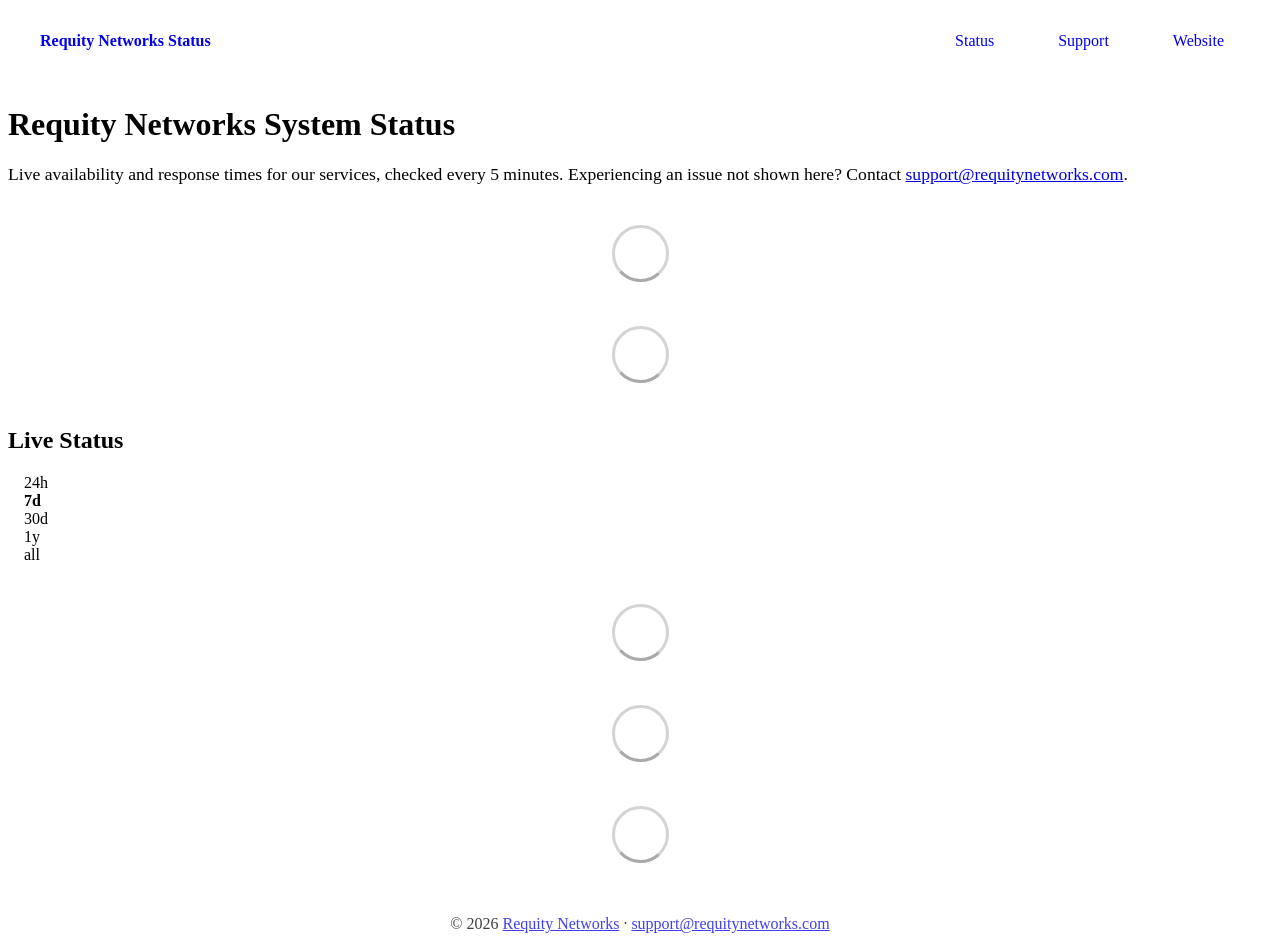
==== commit c9d678da: "deploy: f30b80350f9ee8fea0eeb281f5feccb4fef6c1e1" ====
--- a/index.html
+++ b/index.html
@@ -1,4 +1,4 @@
-<!DOCTYPE html> <html lang=en> <head> <meta charset=utf-8> <meta content="width=device-width,initial-scale=1" name=viewport> <meta content=#333333 name=theme-color> <base href=/ > <link href=manifest.json rel=manifest crossorigin=use-credentials> <script>__SAPPER__={baseUrl:"",preloaded:[void 0,{}]};if('serviceWorker' in navigator)navigator.serviceWorker.register('/service-worker.js');(function(){try{eval("async function x(){}");var main="/client/client.acc414de.js"}catch(e){main="/client/legacy/client.23eac7ca.js"};var s=document.createElement("script");try{new Function("if(0)import('')")();s.src=main;s.type="module";s.crossOrigin="use-credentials";}catch(e){s.src="/client/shimport@2.0.5.js";s.setAttribute("data-main",main);}document.head.appendChild(s);}());</script> <link href=client/client-31a52aa5.css rel=stylesheet><link href=client/createOctokit-a85f76c7.css rel=stylesheet><link href=client/index-b0b6455a.css rel=stylesheet> <title>Requity Networks Status</title><link href=https://status.requitynetworks.com/requity-theme.css rel=stylesheet><link href=https://status.requitynetworks.com/global.css rel=stylesheet><link href=https://status.requitynetworks.com/favicon.png rel=icon type=image/svg><link href=https://status.requitynetworks.com/favicon.png rel=icon type=image/png> <link href=/client/client.acc414de.js rel=modulepreload as=script crossorigin=use-credentials><link href=/client/client-31a52aa5.css rel=preload as=style><link href=/client/index.6fcdb751.js rel=modulepreload as=script crossorigin=use-credentials><link href=/client/createOctokit.03d940f0.js rel=modulepreload as=script crossorigin=use-credentials><link href=/client/inject_styles.803b7e80.js rel=modulepreload as=script crossorigin=use-credentials><link href=/client/createOctokit-a85f76c7.css rel=preload as=style><link href=/client/index-b0b6455a.css rel=preload as=style></head> <body> <div id=sapper> <nav class=svelte-a08hsz><div class="svelte-a08hsz container"><div><a href=https://status.requitynetworks.com class="svelte-a08hsz logo"><img alt="" class=svelte-a08hsz src=https://status.requitynetworks.com/logo.png> <div>Requity Networks Status</div></a></div> <ul class=svelte-a08hsz><li><a href=/ class=svelte-a08hsz target=_self aria-current=page>Status</a> <li><a href=mailto:support@requitynetworks.com class=svelte-a08hsz target=_self>Support</a> <li><a href=https://requitynetworks.com class=svelte-a08hsz target=_self>Website</a> </li> </ul></div> </nav> <main class=container> <header class=svelte-ngkazm><h1><strong>Requity Networks</strong> System Status</h1> <p class="svelte-ngkazm lead">Live availability and response times for our services, checked every 5 minutes. Experiencing an issue not shown here? Contact <a href=mailto:support@requitynetworks.com>support@requitynetworks.com</a>.</header> <section class=svelte-8lnl4f><div class="svelte-68jxue loading"><svg class=svelte-68jxue height=38 stroke=#aaa width=38 xmlns=http://www.w3.org/2000/svg><g fill=none fill-rule=evenodd><g stroke-width=2 transform="translate(1 1)"><circle cx=18 cy=18 r=18 stroke-opacity=.5></circle><path d="M36 18c0-9.94-8.06-18-18-18"><animateTransform attributeName=transform dur=1s from="0 18 18" repeatCount=indefinite to="360 18 18" type=rotate></animateTransform></path></g></g></svg></div> </section> <section class=svelte-8lnl4f><div class="svelte-68jxue loading"><svg class=svelte-68jxue height=38 stroke=#aaa width=38 xmlns=http://www.w3.org/2000/svg><g fill=none fill-rule=evenodd><g stroke-width=2 transform="translate(1 1)"><circle cx=18 cy=18 r=18 stroke-opacity=.5></circle><path d="M36 18c0-9.94-8.06-18-18-18"><animateTransform attributeName=transform dur=1s from="0 18 18" repeatCount=indefinite to="360 18 18" type=rotate></animateTransform></path></g></g></svg></div> </section> <div class="svelte-fqsq6s f changed"><h2>Live Status</h2> <form class="svelte-fqsq6s f r"><div><input class=svelte-fqsq6s id=data_day name=d type=radio value=day><label class=svelte-fqsq6s for=data_day>24h</label></div> <div><input class=svelte-fqsq6s id=data_week name=d type=radio value=week checked><label class=svelte-fqsq6s for=data_week>7d</label></div> <div><input class=svelte-fqsq6s id=data_month name=d type=radio value=month><label class=svelte-fqsq6s for=data_month>30d</label></div> <div><input class=svelte-fqsq6s id=data_year name=d type=radio value=year><label class=svelte-fqsq6s for=data_year>1y</label></div> <div><input class=svelte-fqsq6s id=data_all name=d type=radio value=all><label class=svelte-fqsq6s for=data_all>all</label></div></form></div> <section class="svelte-fqsq6s live-status"><div class="svelte-68jxue loading"><svg class=svelte-68jxue height=38 stroke=#aaa width=38 xmlns=http://www.w3.org/2000/svg><g fill=none fill-rule=evenodd><g stroke-width=2 transform="translate(1 1)"><circle cx=18 cy=18 r=18 stroke-opacity=.5></circle><path d="M36 18c0-9.94-8.06-18-18-18"><animateTransform attributeName=transform dur=1s from="0 18 18" repeatCount=indefinite to="360 18 18" type=rotate></animateTransform></path></g></g></svg></div> </section> <section><div class="svelte-68jxue loading"><svg class=svelte-68jxue height=38 stroke=#aaa width=38 xmlns=http://www.w3.org/2000/svg><g fill=none fill-rule=evenodd><g stroke-width=2 transform="translate(1 1)"><circle cx=18 cy=18 r=18 stroke-opacity=.5></circle><path d="M36 18c0-9.94-8.06-18-18-18"><animateTransform attributeName=transform dur=1s from="0 18 18" repeatCount=indefinite to="360 18 18" type=rotate></animateTransform></path></g></g></svg></div> </section> <section><div class="svelte-68jxue loading"><svg class=svelte-68jxue height=38 stroke=#aaa width=38 xmlns=http://www.w3.org/2000/svg><g fill=none fill-rule=evenodd><g stroke-width=2 transform="translate(1 1)"><circle cx=18 cy=18 r=18 stroke-opacity=.5></circle><path d="M36 18c0-9.94-8.06-18-18-18"><animateTransform attributeName=transform dur=1s from="0 18 18" repeatCount=indefinite to="360 18 18" type=rotate></animateTransform></path></g></g></svg></div></section></main> <footer class=svelte-jbr799><p>© 2026 <a href=https://requitynetworks.com>Requity Networks</a> · <a href=mailto:support@requitynetworks.com>support@requitynetworks.com</a></p> </footer></div> <script> try {
+<!DOCTYPE html> <html lang=en> <head> <meta charset=utf-8> <meta content="width=device-width,initial-scale=1" name=viewport> <meta content=#333333 name=theme-color> <base href=/ > <link href=manifest.json rel=manifest crossorigin=use-credentials> <script>__SAPPER__={baseUrl:"",preloaded:[void 0,{}]};if('serviceWorker' in navigator)navigator.serviceWorker.register('/service-worker.js');(function(){try{eval("async function x(){}");var main="/client/client.8cf60b1f.js"}catch(e){main="/client/legacy/client.5c968b0d.js"};var s=document.createElement("script");try{new Function("if(0)import('')")();s.src=main;s.type="module";s.crossOrigin="use-credentials";}catch(e){s.src="/client/shimport@2.0.5.js";s.setAttribute("data-main",main);}document.head.appendChild(s);}());</script> <link href=client/client-31a52aa5.css rel=stylesheet><link href=client/createOctokit-a85f76c7.css rel=stylesheet><link href=client/index-b0b6455a.css rel=stylesheet> <title>Requity Networks Status</title><link href=https://status.requitynetworks.com/requity-theme.css rel=stylesheet><link href=https://status.requitynetworks.com/global.css rel=stylesheet><link href=https://status.requitynetworks.com/favicon.png rel=icon type=image/svg><link href=https://status.requitynetworks.com/favicon.png rel=icon type=image/png><link href=https://fonts.googleapis.com rel=preconnect><link href="https://fonts.googleapis.com/css2?family=Montserrat:wght@400;500;600;700&display=swap" rel=stylesheet><meta content=#132a4c name=theme-color><meta content="Live status and uptime for Requity Networks services." name=description> <link href=/client/client.8cf60b1f.js rel=modulepreload as=script crossorigin=use-credentials><link href=/client/client-31a52aa5.css rel=preload as=style><link href=/client/index.9ec34da6.js rel=modulepreload as=script crossorigin=use-credentials><link href=/client/createOctokit.4e3e1324.js rel=modulepreload as=script crossorigin=use-credentials><link href=/client/inject_styles.803b7e80.js rel=modulepreload as=script crossorigin=use-credentials><link href=/client/createOctokit-a85f76c7.css rel=preload as=style><link href=/client/index-b0b6455a.css rel=preload as=style></head> <body> <div id=sapper> <nav class=svelte-a08hsz><div class="svelte-a08hsz container"><div><a href=https://status.requitynetworks.com class="svelte-a08hsz logo"><img alt="" class=svelte-a08hsz src=https://status.requitynetworks.com/logo.png> <div>Requity Networks Status</div></a></div> <ul class=svelte-a08hsz><li><a href=/ class=svelte-a08hsz target=_self aria-current=page>Status</a> <li><a href=mailto:support@requitynetworks.com class=svelte-a08hsz target=_self>Support</a> <li><a href=https://requitynetworks.com class=svelte-a08hsz target=_self>Website</a> </li> </ul></div> </nav> <main class=container> <header class=svelte-ngkazm><h1><strong>Requity Networks</strong> System Status</h1> <p class="svelte-ngkazm lead">Live availability and response times for our services, checked every 5 minutes. Experiencing an issue not shown here? Contact <a href=mailto:support@requitynetworks.com>support@requitynetworks.com</a>.</header> <section class=svelte-8lnl4f><div class="svelte-68jxue loading"><svg class=svelte-68jxue height=38 stroke=#aaa width=38 xmlns=http://www.w3.org/2000/svg><g fill=none fill-rule=evenodd><g stroke-width=2 transform="translate(1 1)"><circle cx=18 cy=18 r=18 stroke-opacity=.5></circle><path d="M36 18c0-9.94-8.06-18-18-18"><animateTransform attributeName=transform dur=1s from="0 18 18" repeatCount=indefinite to="360 18 18" type=rotate></animateTransform></path></g></g></svg></div> </section> <section class=svelte-8lnl4f><div class="svelte-68jxue loading"><svg class=svelte-68jxue height=38 stroke=#aaa width=38 xmlns=http://www.w3.org/2000/svg><g fill=none fill-rule=evenodd><g stroke-width=2 transform="translate(1 1)"><circle cx=18 cy=18 r=18 stroke-opacity=.5></circle><path d="M36 18c0-9.94-8.06-18-18-18"><animateTransform attributeName=transform dur=1s from="0 18 18" repeatCount=indefinite to="360 18 18" type=rotate></animateTransform></path></g></g></svg></div> </section> <div class="svelte-fqsq6s f changed"><h2>Live Status</h2> <form class="svelte-fqsq6s f r"><div><input class=svelte-fqsq6s id=data_day name=d type=radio value=day><label class=svelte-fqsq6s for=data_day>24h</label></div> <div><input class=svelte-fqsq6s id=data_week name=d type=radio value=week checked><label class=svelte-fqsq6s for=data_week>7d</label></div> <div><input class=svelte-fqsq6s id=data_month name=d type=radio value=month><label class=svelte-fqsq6s for=data_month>30d</label></div> <div><input class=svelte-fqsq6s id=data_year name=d type=radio value=year><label class=svelte-fqsq6s for=data_year>1y</label></div> <div><input class=svelte-fqsq6s id=data_all name=d type=radio value=all><label class=svelte-fqsq6s for=data_all>all</label></div></form></div> <section class="svelte-fqsq6s live-status"><div class="svelte-68jxue loading"><svg class=svelte-68jxue height=38 stroke=#aaa width=38 xmlns=http://www.w3.org/2000/svg><g fill=none fill-rule=evenodd><g stroke-width=2 transform="translate(1 1)"><circle cx=18 cy=18 r=18 stroke-opacity=.5></circle><path d="M36 18c0-9.94-8.06-18-18-18"><animateTransform attributeName=transform dur=1s from="0 18 18" repeatCount=indefinite to="360 18 18" type=rotate></animateTransform></path></g></g></svg></div> </section> <section><div class="svelte-68jxue loading"><svg class=svelte-68jxue height=38 stroke=#aaa width=38 xmlns=http://www.w3.org/2000/svg><g fill=none fill-rule=evenodd><g stroke-width=2 transform="translate(1 1)"><circle cx=18 cy=18 r=18 stroke-opacity=.5></circle><path d="M36 18c0-9.94-8.06-18-18-18"><animateTransform attributeName=transform dur=1s from="0 18 18" repeatCount=indefinite to="360 18 18" type=rotate></animateTransform></path></g></g></svg></div> </section> <section><div class="svelte-68jxue loading"><svg class=svelte-68jxue height=38 stroke=#aaa width=38 xmlns=http://www.w3.org/2000/svg><g fill=none fill-rule=evenodd><g stroke-width=2 transform="translate(1 1)"><circle cx=18 cy=18 r=18 stroke-opacity=.5></circle><path d="M36 18c0-9.94-8.06-18-18-18"><animateTransform attributeName=transform dur=1s from="0 18 18" repeatCount=indefinite to="360 18 18" type=rotate></animateTransform></path></g></g></svg></div></section></main> <footer class=svelte-jbr799><p>© 2026 <a href=https://requitynetworks.com>Requity Networks</a> · <a href=mailto:support@requitynetworks.com>support@requitynetworks.com</a></p> </footer></div> <script> try {
         if (typeof window !== "undefined" && window.navigator && navigator.serviceWorker) {
           navigator.serviceWorker.getRegistrations().then(function (registrations) {
             for (let registration of registrations) {
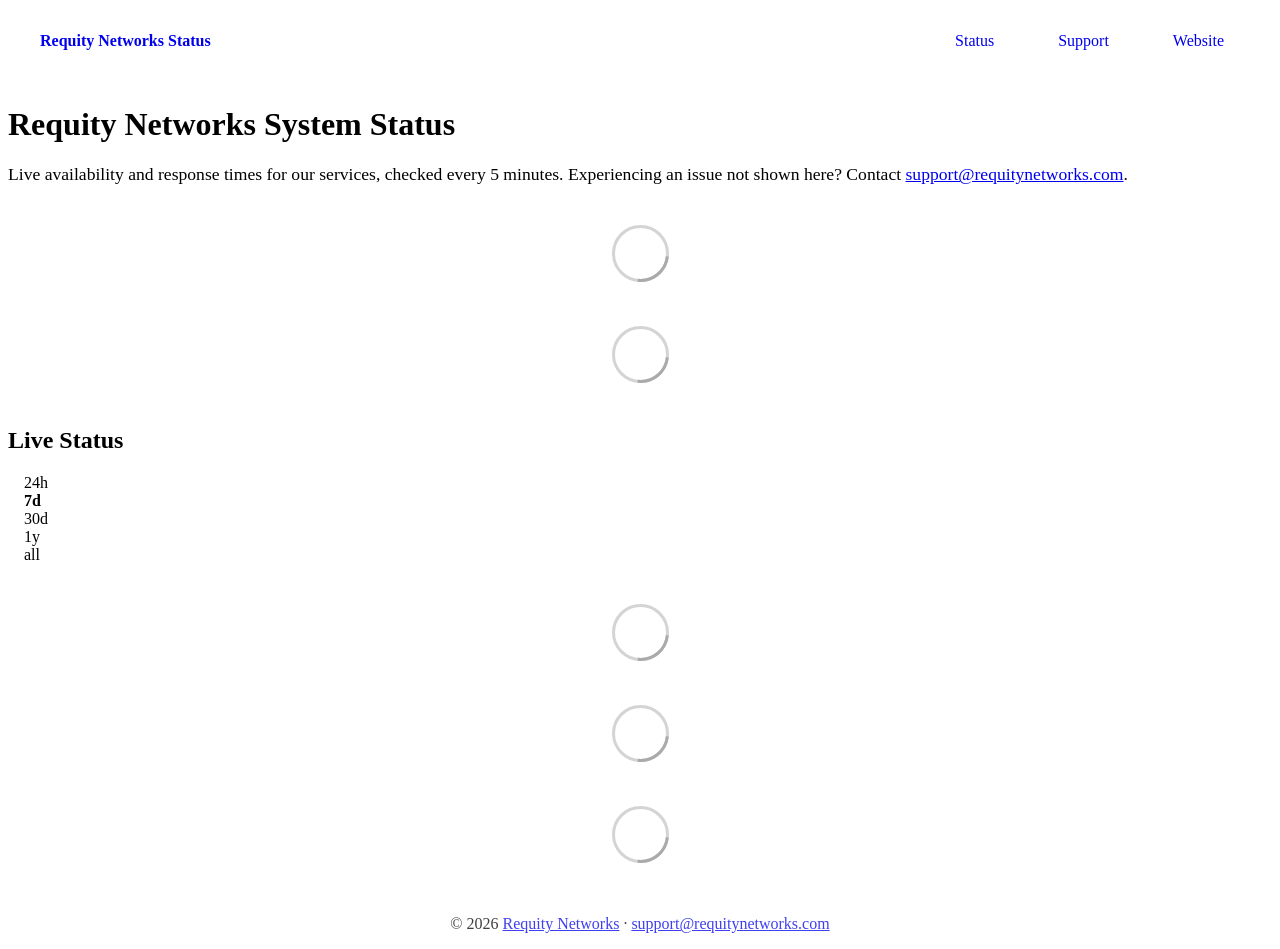
==== commit 2c3e6c5c: "deploy: 3880677ae59a6e4a39cda55b7759a76055d9fcd7" ====
--- a/index.html
+++ b/index.html
@@ -1,4 +1,4 @@
-<!DOCTYPE html> <html lang=en> <head> <meta charset=utf-8> <meta content="width=device-width,initial-scale=1" name=viewport> <meta content=#333333 name=theme-color> <base href=/ > <link href=manifest.json rel=manifest crossorigin=use-credentials> <script>__SAPPER__={baseUrl:"",preloaded:[void 0,{}]};if('serviceWorker' in navigator)navigator.serviceWorker.register('/service-worker.js');(function(){try{eval("async function x(){}");var main="/client/client.8cf60b1f.js"}catch(e){main="/client/legacy/client.5c968b0d.js"};var s=document.createElement("script");try{new Function("if(0)import('')")();s.src=main;s.type="module";s.crossOrigin="use-credentials";}catch(e){s.src="/client/shimport@2.0.5.js";s.setAttribute("data-main",main);}document.head.appendChild(s);}());</script> <link href=client/client-31a52aa5.css rel=stylesheet><link href=client/createOctokit-a85f76c7.css rel=stylesheet><link href=client/index-b0b6455a.css rel=stylesheet> <title>Requity Networks Status</title><link href=https://status.requitynetworks.com/requity-theme.css rel=stylesheet><link href=https://status.requitynetworks.com/global.css rel=stylesheet><link href=https://status.requitynetworks.com/favicon.png rel=icon type=image/svg><link href=https://status.requitynetworks.com/favicon.png rel=icon type=image/png><link href=https://fonts.googleapis.com rel=preconnect><link href="https://fonts.googleapis.com/css2?family=Montserrat:wght@400;500;600;700&display=swap" rel=stylesheet><meta content=#132a4c name=theme-color><meta content="Live status and uptime for Requity Networks services." name=description> <link href=/client/client.8cf60b1f.js rel=modulepreload as=script crossorigin=use-credentials><link href=/client/client-31a52aa5.css rel=preload as=style><link href=/client/index.9ec34da6.js rel=modulepreload as=script crossorigin=use-credentials><link href=/client/createOctokit.4e3e1324.js rel=modulepreload as=script crossorigin=use-credentials><link href=/client/inject_styles.803b7e80.js rel=modulepreload as=script crossorigin=use-credentials><link href=/client/createOctokit-a85f76c7.css rel=preload as=style><link href=/client/index-b0b6455a.css rel=preload as=style></head> <body> <div id=sapper> <nav class=svelte-a08hsz><div class="svelte-a08hsz container"><div><a href=https://status.requitynetworks.com class="svelte-a08hsz logo"><img alt="" class=svelte-a08hsz src=https://status.requitynetworks.com/logo.png> <div>Requity Networks Status</div></a></div> <ul class=svelte-a08hsz><li><a href=/ class=svelte-a08hsz target=_self aria-current=page>Status</a> <li><a href=mailto:support@requitynetworks.com class=svelte-a08hsz target=_self>Support</a> <li><a href=https://requitynetworks.com class=svelte-a08hsz target=_self>Website</a> </li> </ul></div> </nav> <main class=container> <header class=svelte-ngkazm><h1><strong>Requity Networks</strong> System Status</h1> <p class="svelte-ngkazm lead">Live availability and response times for our services, checked every 5 minutes. Experiencing an issue not shown here? Contact <a href=mailto:support@requitynetworks.com>support@requitynetworks.com</a>.</header> <section class=svelte-8lnl4f><div class="svelte-68jxue loading"><svg class=svelte-68jxue height=38 stroke=#aaa width=38 xmlns=http://www.w3.org/2000/svg><g fill=none fill-rule=evenodd><g stroke-width=2 transform="translate(1 1)"><circle cx=18 cy=18 r=18 stroke-opacity=.5></circle><path d="M36 18c0-9.94-8.06-18-18-18"><animateTransform attributeName=transform dur=1s from="0 18 18" repeatCount=indefinite to="360 18 18" type=rotate></animateTransform></path></g></g></svg></div> </section> <section class=svelte-8lnl4f><div class="svelte-68jxue loading"><svg class=svelte-68jxue height=38 stroke=#aaa width=38 xmlns=http://www.w3.org/2000/svg><g fill=none fill-rule=evenodd><g stroke-width=2 transform="translate(1 1)"><circle cx=18 cy=18 r=18 stroke-opacity=.5></circle><path d="M36 18c0-9.94-8.06-18-18-18"><animateTransform attributeName=transform dur=1s from="0 18 18" repeatCount=indefinite to="360 18 18" type=rotate></animateTransform></path></g></g></svg></div> </section> <div class="svelte-fqsq6s f changed"><h2>Live Status</h2> <form class="svelte-fqsq6s f r"><div><input class=svelte-fqsq6s id=data_day name=d type=radio value=day><label class=svelte-fqsq6s for=data_day>24h</label></div> <div><input class=svelte-fqsq6s id=data_week name=d type=radio value=week checked><label class=svelte-fqsq6s for=data_week>7d</label></div> <div><input class=svelte-fqsq6s id=data_month name=d type=radio value=month><label class=svelte-fqsq6s for=data_month>30d</label></div> <div><input class=svelte-fqsq6s id=data_year name=d type=radio value=year><label class=svelte-fqsq6s for=data_year>1y</label></div> <div><input class=svelte-fqsq6s id=data_all name=d type=radio value=all><label class=svelte-fqsq6s for=data_all>all</label></div></form></div> <section class="svelte-fqsq6s live-status"><div class="svelte-68jxue loading"><svg class=svelte-68jxue height=38 stroke=#aaa width=38 xmlns=http://www.w3.org/2000/svg><g fill=none fill-rule=evenodd><g stroke-width=2 transform="translate(1 1)"><circle cx=18 cy=18 r=18 stroke-opacity=.5></circle><path d="M36 18c0-9.94-8.06-18-18-18"><animateTransform attributeName=transform dur=1s from="0 18 18" repeatCount=indefinite to="360 18 18" type=rotate></animateTransform></path></g></g></svg></div> </section> <section><div class="svelte-68jxue loading"><svg class=svelte-68jxue height=38 stroke=#aaa width=38 xmlns=http://www.w3.org/2000/svg><g fill=none fill-rule=evenodd><g stroke-width=2 transform="translate(1 1)"><circle cx=18 cy=18 r=18 stroke-opacity=.5></circle><path d="M36 18c0-9.94-8.06-18-18-18"><animateTransform attributeName=transform dur=1s from="0 18 18" repeatCount=indefinite to="360 18 18" type=rotate></animateTransform></path></g></g></svg></div> </section> <section><div class="svelte-68jxue loading"><svg class=svelte-68jxue height=38 stroke=#aaa width=38 xmlns=http://www.w3.org/2000/svg><g fill=none fill-rule=evenodd><g stroke-width=2 transform="translate(1 1)"><circle cx=18 cy=18 r=18 stroke-opacity=.5></circle><path d="M36 18c0-9.94-8.06-18-18-18"><animateTransform attributeName=transform dur=1s from="0 18 18" repeatCount=indefinite to="360 18 18" type=rotate></animateTransform></path></g></g></svg></div></section></main> <footer class=svelte-jbr799><p>© 2026 <a href=https://requitynetworks.com>Requity Networks</a> · <a href=mailto:support@requitynetworks.com>support@requitynetworks.com</a></p> </footer></div> <script> try {
+<!DOCTYPE html> <html lang=en> <head> <meta charset=utf-8> <meta content="width=device-width,initial-scale=1" name=viewport> <meta content=#333333 name=theme-color> <base href=/ > <link href=manifest.json rel=manifest crossorigin=use-credentials> <script>__SAPPER__={baseUrl:"",preloaded:[void 0,{}]};if('serviceWorker' in navigator)navigator.serviceWorker.register('/service-worker.js');(function(){try{eval("async function x(){}");var main="/client/client.9ccfa09d.js"}catch(e){main="/client/legacy/client.1baf29b2.js"};var s=document.createElement("script");try{new Function("if(0)import('')")();s.src=main;s.type="module";s.crossOrigin="use-credentials";}catch(e){s.src="/client/shimport@2.0.5.js";s.setAttribute("data-main",main);}document.head.appendChild(s);}());</script> <link href=client/client-31a52aa5.css rel=stylesheet><link href=client/createOctokit-a85f76c7.css rel=stylesheet><link href=client/index-b0b6455a.css rel=stylesheet> <title>Requity Networks Status</title><link href=https://status.requitynetworks.com/requity-theme.css rel=stylesheet><link href=https://status.requitynetworks.com/global.css rel=stylesheet><link href=https://status.requitynetworks.com/favicon.png rel=icon type=image/svg><link href=https://status.requitynetworks.com/favicon.png rel=icon type=image/png><link href=https://fonts.googleapis.com rel=preconnect><link href="https://fonts.googleapis.com/css2?family=Montserrat:wght@400;500;600;700&display=swap" rel=stylesheet><meta content=#132a4c name=theme-color><meta content="Live status and uptime for Requity Networks services." name=description> <link href=/client/client.9ccfa09d.js rel=modulepreload as=script crossorigin=use-credentials><link href=/client/client-31a52aa5.css rel=preload as=style><link href=/client/index.11d38d99.js rel=modulepreload as=script crossorigin=use-credentials><link href=/client/createOctokit.cc0f3349.js rel=modulepreload as=script crossorigin=use-credentials><link href=/client/inject_styles.803b7e80.js rel=modulepreload as=script crossorigin=use-credentials><link href=/client/createOctokit-a85f76c7.css rel=preload as=style><link href=/client/index-b0b6455a.css rel=preload as=style></head> <body> <div id=sapper> <nav class=svelte-a08hsz><div class="svelte-a08hsz container"><div><a href=https://status.requitynetworks.com class="svelte-a08hsz logo"><img alt="" class=svelte-a08hsz src=https://status.requitynetworks.com/logo.png> <div>Requity Networks Status</div></a></div> <ul class=svelte-a08hsz><li><a href=/ class=svelte-a08hsz target=_self aria-current=page>Status</a> <li><a href=mailto:support@requitynetworks.com class=svelte-a08hsz target=_self>Support</a> <li><a href=https://requitynetworks.com class=svelte-a08hsz target=_self>Website</a> </li> </ul></div> </nav> <main class=container> <header class=svelte-ngkazm><h1><strong>Requity Networks</strong> System Status</h1> <p class="svelte-ngkazm lead">Live availability and response times for our services, checked every 5 minutes. Experiencing an issue not shown here? Contact <a href=mailto:support@requitynetworks.com>support@requitynetworks.com</a>.</header> <section class=svelte-8lnl4f><div class="svelte-68jxue loading"><svg class=svelte-68jxue height=38 stroke=#aaa width=38 xmlns=http://www.w3.org/2000/svg><g fill=none fill-rule=evenodd><g stroke-width=2 transform="translate(1 1)"><circle cx=18 cy=18 r=18 stroke-opacity=.5></circle><path d="M36 18c0-9.94-8.06-18-18-18"><animateTransform attributeName=transform dur=1s from="0 18 18" repeatCount=indefinite to="360 18 18" type=rotate></animateTransform></path></g></g></svg></div> </section> <section class=svelte-8lnl4f><div class="svelte-68jxue loading"><svg class=svelte-68jxue height=38 stroke=#aaa width=38 xmlns=http://www.w3.org/2000/svg><g fill=none fill-rule=evenodd><g stroke-width=2 transform="translate(1 1)"><circle cx=18 cy=18 r=18 stroke-opacity=.5></circle><path d="M36 18c0-9.94-8.06-18-18-18"><animateTransform attributeName=transform dur=1s from="0 18 18" repeatCount=indefinite to="360 18 18" type=rotate></animateTransform></path></g></g></svg></div> </section> <div class="svelte-fqsq6s f changed"><h2>Live Status</h2> <form class="svelte-fqsq6s f r"><div><input class=svelte-fqsq6s id=data_day name=d type=radio value=day><label class=svelte-fqsq6s for=data_day>24h</label></div> <div><input class=svelte-fqsq6s id=data_week name=d type=radio value=week checked><label class=svelte-fqsq6s for=data_week>7d</label></div> <div><input class=svelte-fqsq6s id=data_month name=d type=radio value=month><label class=svelte-fqsq6s for=data_month>30d</label></div> <div><input class=svelte-fqsq6s id=data_year name=d type=radio value=year><label class=svelte-fqsq6s for=data_year>1y</label></div> <div><input class=svelte-fqsq6s id=data_all name=d type=radio value=all><label class=svelte-fqsq6s for=data_all>all</label></div></form></div> <section class="svelte-fqsq6s live-status"><div class="svelte-68jxue loading"><svg class=svelte-68jxue height=38 stroke=#aaa width=38 xmlns=http://www.w3.org/2000/svg><g fill=none fill-rule=evenodd><g stroke-width=2 transform="translate(1 1)"><circle cx=18 cy=18 r=18 stroke-opacity=.5></circle><path d="M36 18c0-9.94-8.06-18-18-18"><animateTransform attributeName=transform dur=1s from="0 18 18" repeatCount=indefinite to="360 18 18" type=rotate></animateTransform></path></g></g></svg></div> </section> <section><div class="svelte-68jxue loading"><svg class=svelte-68jxue height=38 stroke=#aaa width=38 xmlns=http://www.w3.org/2000/svg><g fill=none fill-rule=evenodd><g stroke-width=2 transform="translate(1 1)"><circle cx=18 cy=18 r=18 stroke-opacity=.5></circle><path d="M36 18c0-9.94-8.06-18-18-18"><animateTransform attributeName=transform dur=1s from="0 18 18" repeatCount=indefinite to="360 18 18" type=rotate></animateTransform></path></g></g></svg></div> </section> <section><div class="svelte-68jxue loading"><svg class=svelte-68jxue height=38 stroke=#aaa width=38 xmlns=http://www.w3.org/2000/svg><g fill=none fill-rule=evenodd><g stroke-width=2 transform="translate(1 1)"><circle cx=18 cy=18 r=18 stroke-opacity=.5></circle><path d="M36 18c0-9.94-8.06-18-18-18"><animateTransform attributeName=transform dur=1s from="0 18 18" repeatCount=indefinite to="360 18 18" type=rotate></animateTransform></path></g></g></svg></div></section></main> <footer class=svelte-jbr799><p>© 2026 <a href=https://requitynetworks.com>Requity Networks</a> · <a href=mailto:support@requitynetworks.com>support@requitynetworks.com</a></p> </footer></div> <script> try {
         if (typeof window !== "undefined" && window.navigator && navigator.serviceWorker) {
           navigator.serviceWorker.getRegistrations().then(function (registrations) {
             for (let registration of registrations) {
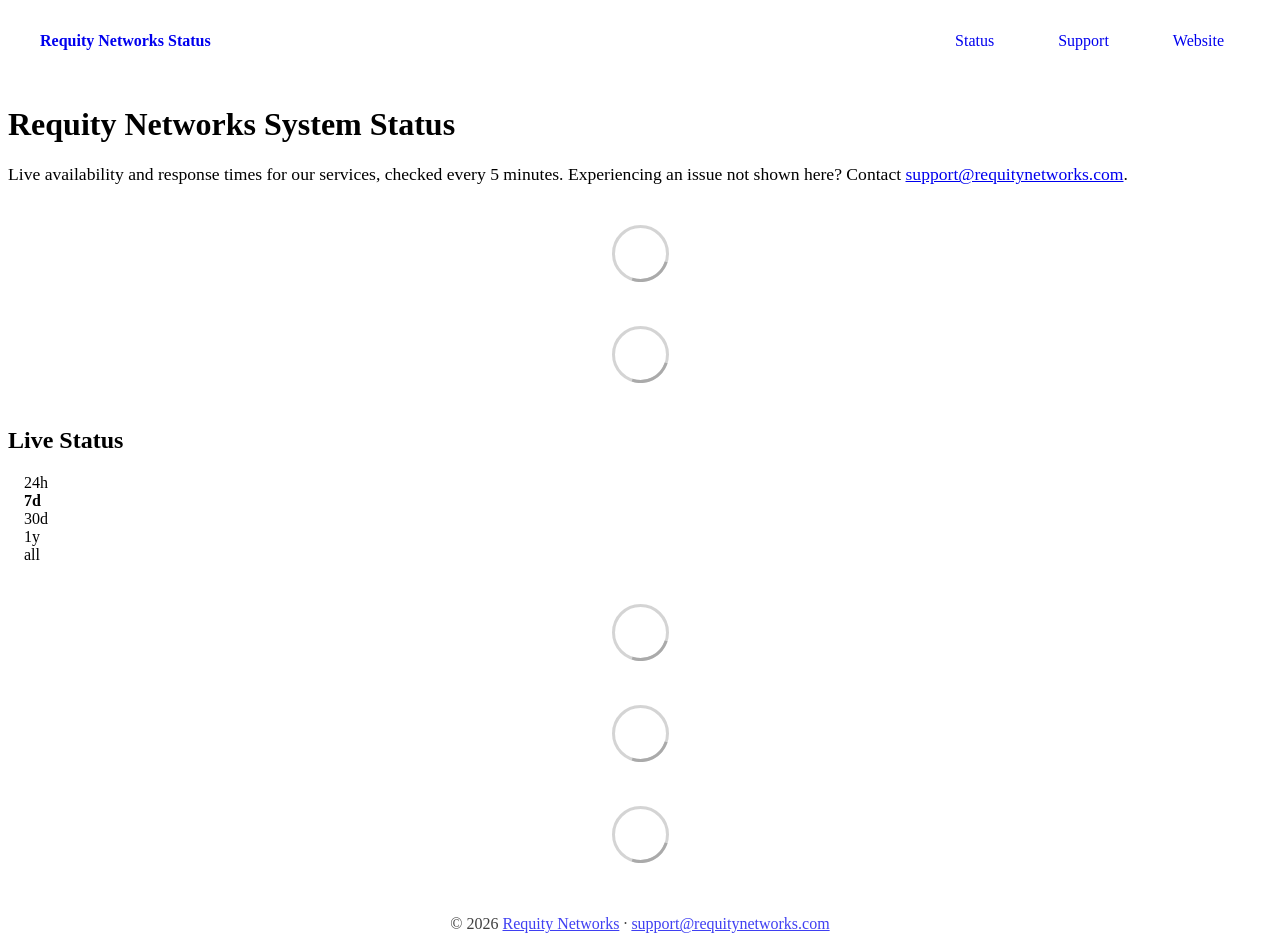
==== commit e736b463: "deploy: 05d0725b9ead92da9e358ca305a1c891260de71a" ====
--- a/index.html
+++ b/index.html
@@ -1,4 +1,4 @@
-<!DOCTYPE html> <html lang=en> <head> <meta charset=utf-8> <meta content="width=device-width,initial-scale=1" name=viewport> <meta content=#333333 name=theme-color> <base href=/ > <link href=manifest.json rel=manifest crossorigin=use-credentials> <script>__SAPPER__={baseUrl:"",preloaded:[void 0,{}]};if('serviceWorker' in navigator)navigator.serviceWorker.register('/service-worker.js');(function(){try{eval("async function x(){}");var main="/client/client.9ccfa09d.js"}catch(e){main="/client/legacy/client.1baf29b2.js"};var s=document.createElement("script");try{new Function("if(0)import('')")();s.src=main;s.type="module";s.crossOrigin="use-credentials";}catch(e){s.src="/client/shimport@2.0.5.js";s.setAttribute("data-main",main);}document.head.appendChild(s);}());</script> <link href=client/client-31a52aa5.css rel=stylesheet><link href=client/createOctokit-a85f76c7.css rel=stylesheet><link href=client/index-b0b6455a.css rel=stylesheet> <title>Requity Networks Status</title><link href=https://status.requitynetworks.com/requity-theme.css rel=stylesheet><link href=https://status.requitynetworks.com/global.css rel=stylesheet><link href=https://status.requitynetworks.com/favicon.png rel=icon type=image/svg><link href=https://status.requitynetworks.com/favicon.png rel=icon type=image/png><link href=https://fonts.googleapis.com rel=preconnect><link href="https://fonts.googleapis.com/css2?family=Montserrat:wght@400;500;600;700&display=swap" rel=stylesheet><meta content=#132a4c name=theme-color><meta content="Live status and uptime for Requity Networks services." name=description> <link href=/client/client.9ccfa09d.js rel=modulepreload as=script crossorigin=use-credentials><link href=/client/client-31a52aa5.css rel=preload as=style><link href=/client/index.11d38d99.js rel=modulepreload as=script crossorigin=use-credentials><link href=/client/createOctokit.cc0f3349.js rel=modulepreload as=script crossorigin=use-credentials><link href=/client/inject_styles.803b7e80.js rel=modulepreload as=script crossorigin=use-credentials><link href=/client/createOctokit-a85f76c7.css rel=preload as=style><link href=/client/index-b0b6455a.css rel=preload as=style></head> <body> <div id=sapper> <nav class=svelte-a08hsz><div class="svelte-a08hsz container"><div><a href=https://status.requitynetworks.com class="svelte-a08hsz logo"><img alt="" class=svelte-a08hsz src=https://status.requitynetworks.com/logo.png> <div>Requity Networks Status</div></a></div> <ul class=svelte-a08hsz><li><a href=/ class=svelte-a08hsz target=_self aria-current=page>Status</a> <li><a href=mailto:support@requitynetworks.com class=svelte-a08hsz target=_self>Support</a> <li><a href=https://requitynetworks.com class=svelte-a08hsz target=_self>Website</a> </li> </ul></div> </nav> <main class=container> <header class=svelte-ngkazm><h1><strong>Requity Networks</strong> System Status</h1> <p class="svelte-ngkazm lead">Live availability and response times for our services, checked every 5 minutes. Experiencing an issue not shown here? Contact <a href=mailto:support@requitynetworks.com>support@requitynetworks.com</a>.</header> <section class=svelte-8lnl4f><div class="svelte-68jxue loading"><svg class=svelte-68jxue height=38 stroke=#aaa width=38 xmlns=http://www.w3.org/2000/svg><g fill=none fill-rule=evenodd><g stroke-width=2 transform="translate(1 1)"><circle cx=18 cy=18 r=18 stroke-opacity=.5></circle><path d="M36 18c0-9.94-8.06-18-18-18"><animateTransform attributeName=transform dur=1s from="0 18 18" repeatCount=indefinite to="360 18 18" type=rotate></animateTransform></path></g></g></svg></div> </section> <section class=svelte-8lnl4f><div class="svelte-68jxue loading"><svg class=svelte-68jxue height=38 stroke=#aaa width=38 xmlns=http://www.w3.org/2000/svg><g fill=none fill-rule=evenodd><g stroke-width=2 transform="translate(1 1)"><circle cx=18 cy=18 r=18 stroke-opacity=.5></circle><path d="M36 18c0-9.94-8.06-18-18-18"><animateTransform attributeName=transform dur=1s from="0 18 18" repeatCount=indefinite to="360 18 18" type=rotate></animateTransform></path></g></g></svg></div> </section> <div class="svelte-fqsq6s f changed"><h2>Live Status</h2> <form class="svelte-fqsq6s f r"><div><input class=svelte-fqsq6s id=data_day name=d type=radio value=day><label class=svelte-fqsq6s for=data_day>24h</label></div> <div><input class=svelte-fqsq6s id=data_week name=d type=radio value=week checked><label class=svelte-fqsq6s for=data_week>7d</label></div> <div><input class=svelte-fqsq6s id=data_month name=d type=radio value=month><label class=svelte-fqsq6s for=data_month>30d</label></div> <div><input class=svelte-fqsq6s id=data_year name=d type=radio value=year><label class=svelte-fqsq6s for=data_year>1y</label></div> <div><input class=svelte-fqsq6s id=data_all name=d type=radio value=all><label class=svelte-fqsq6s for=data_all>all</label></div></form></div> <section class="svelte-fqsq6s live-status"><div class="svelte-68jxue loading"><svg class=svelte-68jxue height=38 stroke=#aaa width=38 xmlns=http://www.w3.org/2000/svg><g fill=none fill-rule=evenodd><g stroke-width=2 transform="translate(1 1)"><circle cx=18 cy=18 r=18 stroke-opacity=.5></circle><path d="M36 18c0-9.94-8.06-18-18-18"><animateTransform attributeName=transform dur=1s from="0 18 18" repeatCount=indefinite to="360 18 18" type=rotate></animateTransform></path></g></g></svg></div> </section> <section><div class="svelte-68jxue loading"><svg class=svelte-68jxue height=38 stroke=#aaa width=38 xmlns=http://www.w3.org/2000/svg><g fill=none fill-rule=evenodd><g stroke-width=2 transform="translate(1 1)"><circle cx=18 cy=18 r=18 stroke-opacity=.5></circle><path d="M36 18c0-9.94-8.06-18-18-18"><animateTransform attributeName=transform dur=1s from="0 18 18" repeatCount=indefinite to="360 18 18" type=rotate></animateTransform></path></g></g></svg></div> </section> <section><div class="svelte-68jxue loading"><svg class=svelte-68jxue height=38 stroke=#aaa width=38 xmlns=http://www.w3.org/2000/svg><g fill=none fill-rule=evenodd><g stroke-width=2 transform="translate(1 1)"><circle cx=18 cy=18 r=18 stroke-opacity=.5></circle><path d="M36 18c0-9.94-8.06-18-18-18"><animateTransform attributeName=transform dur=1s from="0 18 18" repeatCount=indefinite to="360 18 18" type=rotate></animateTransform></path></g></g></svg></div></section></main> <footer class=svelte-jbr799><p>© 2026 <a href=https://requitynetworks.com>Requity Networks</a> · <a href=mailto:support@requitynetworks.com>support@requitynetworks.com</a></p> </footer></div> <script> try {
+<!DOCTYPE html> <html lang=en> <head> <meta charset=utf-8> <meta content="width=device-width,initial-scale=1" name=viewport> <meta content=#333333 name=theme-color> <base href=/ > <link href=manifest.json rel=manifest crossorigin=use-credentials> <script>__SAPPER__={baseUrl:"",preloaded:[void 0,{}]};if('serviceWorker' in navigator)navigator.serviceWorker.register('/service-worker.js');(function(){try{eval("async function x(){}");var main="/client/client.22102e35.js"}catch(e){main="/client/legacy/client.4b7b61fe.js"};var s=document.createElement("script");try{new Function("if(0)import('')")();s.src=main;s.type="module";s.crossOrigin="use-credentials";}catch(e){s.src="/client/shimport@2.0.5.js";s.setAttribute("data-main",main);}document.head.appendChild(s);}());</script> <link href=client/client-31a52aa5.css rel=stylesheet><link href=client/createOctokit-a85f76c7.css rel=stylesheet><link href=client/index-b0b6455a.css rel=stylesheet> <title>Requity Networks Status</title><link href=https://status.requitynetworks.com/requity-theme.css rel=stylesheet><link href=https://status.requitynetworks.com/global.css rel=stylesheet><link href=https://status.requitynetworks.com/favicon.png rel=icon type=image/svg><link href=https://status.requitynetworks.com/favicon.png rel=icon type=image/png><link href=https://fonts.googleapis.com rel=preconnect><link href="https://fonts.googleapis.com/css2?family=Montserrat:wght@400;500;600;700&display=swap" rel=stylesheet><meta content=#132a4c name=theme-color><meta content="Live status and uptime for Requity Networks services." name=description> <link href=/client/client.22102e35.js rel=modulepreload as=script crossorigin=use-credentials><link href=/client/client-31a52aa5.css rel=preload as=style><link href=/client/index.5682b3fc.js rel=modulepreload as=script crossorigin=use-credentials><link href=/client/createOctokit.55a3ce90.js rel=modulepreload as=script crossorigin=use-credentials><link href=/client/inject_styles.803b7e80.js rel=modulepreload as=script crossorigin=use-credentials><link href=/client/createOctokit-a85f76c7.css rel=preload as=style><link href=/client/index-b0b6455a.css rel=preload as=style></head> <body> <div id=sapper> <nav class=svelte-a08hsz><div class="svelte-a08hsz container"><div><a href=https://status.requitynetworks.com class="svelte-a08hsz logo"><img alt="" class=svelte-a08hsz src=https://status.requitynetworks.com/logo.png> <div>Requity Networks Status</div></a></div> <ul class=svelte-a08hsz><li><a href=/ class=svelte-a08hsz target=_self aria-current=page>Status</a> <li><a href=mailto:support@requitynetworks.com class=svelte-a08hsz target=_self>Support</a> <li><a href=https://requitynetworks.com class=svelte-a08hsz target=_self>Website</a> </li> </ul></div> </nav> <main class=container> <header class=svelte-ngkazm><h1><strong>Requity Networks</strong> System Status</h1> <p class="svelte-ngkazm lead">Live availability and response times for our services, checked every 5 minutes. Experiencing an issue not shown here? Contact <a href=mailto:support@requitynetworks.com>support@requitynetworks.com</a>.</header> <section class=svelte-8lnl4f><div class="svelte-68jxue loading"><svg class=svelte-68jxue height=38 stroke=#aaa width=38 xmlns=http://www.w3.org/2000/svg><g fill=none fill-rule=evenodd><g stroke-width=2 transform="translate(1 1)"><circle cx=18 cy=18 r=18 stroke-opacity=.5></circle><path d="M36 18c0-9.94-8.06-18-18-18"><animateTransform attributeName=transform dur=1s from="0 18 18" repeatCount=indefinite to="360 18 18" type=rotate></animateTransform></path></g></g></svg></div> </section> <section class=svelte-8lnl4f><div class="svelte-68jxue loading"><svg class=svelte-68jxue height=38 stroke=#aaa width=38 xmlns=http://www.w3.org/2000/svg><g fill=none fill-rule=evenodd><g stroke-width=2 transform="translate(1 1)"><circle cx=18 cy=18 r=18 stroke-opacity=.5></circle><path d="M36 18c0-9.94-8.06-18-18-18"><animateTransform attributeName=transform dur=1s from="0 18 18" repeatCount=indefinite to="360 18 18" type=rotate></animateTransform></path></g></g></svg></div> </section> <div class="svelte-fqsq6s f changed"><h2>Live Status</h2> <form class="svelte-fqsq6s f r"><div><input class=svelte-fqsq6s id=data_day name=d type=radio value=day><label class=svelte-fqsq6s for=data_day>24h</label></div> <div><input class=svelte-fqsq6s id=data_week name=d type=radio value=week checked><label class=svelte-fqsq6s for=data_week>7d</label></div> <div><input class=svelte-fqsq6s id=data_month name=d type=radio value=month><label class=svelte-fqsq6s for=data_month>30d</label></div> <div><input class=svelte-fqsq6s id=data_year name=d type=radio value=year><label class=svelte-fqsq6s for=data_year>1y</label></div> <div><input class=svelte-fqsq6s id=data_all name=d type=radio value=all><label class=svelte-fqsq6s for=data_all>all</label></div></form></div> <section class="svelte-fqsq6s live-status"><div class="svelte-68jxue loading"><svg class=svelte-68jxue height=38 stroke=#aaa width=38 xmlns=http://www.w3.org/2000/svg><g fill=none fill-rule=evenodd><g stroke-width=2 transform="translate(1 1)"><circle cx=18 cy=18 r=18 stroke-opacity=.5></circle><path d="M36 18c0-9.94-8.06-18-18-18"><animateTransform attributeName=transform dur=1s from="0 18 18" repeatCount=indefinite to="360 18 18" type=rotate></animateTransform></path></g></g></svg></div> </section> <section><div class="svelte-68jxue loading"><svg class=svelte-68jxue height=38 stroke=#aaa width=38 xmlns=http://www.w3.org/2000/svg><g fill=none fill-rule=evenodd><g stroke-width=2 transform="translate(1 1)"><circle cx=18 cy=18 r=18 stroke-opacity=.5></circle><path d="M36 18c0-9.94-8.06-18-18-18"><animateTransform attributeName=transform dur=1s from="0 18 18" repeatCount=indefinite to="360 18 18" type=rotate></animateTransform></path></g></g></svg></div> </section> <section><div class="svelte-68jxue loading"><svg class=svelte-68jxue height=38 stroke=#aaa width=38 xmlns=http://www.w3.org/2000/svg><g fill=none fill-rule=evenodd><g stroke-width=2 transform="translate(1 1)"><circle cx=18 cy=18 r=18 stroke-opacity=.5></circle><path d="M36 18c0-9.94-8.06-18-18-18"><animateTransform attributeName=transform dur=1s from="0 18 18" repeatCount=indefinite to="360 18 18" type=rotate></animateTransform></path></g></g></svg></div></section></main> <footer class=svelte-jbr799><p>© 2026 <a href=https://requitynetworks.com>Requity Networks</a> · <a href=mailto:support@requitynetworks.com>support@requitynetworks.com</a></p> </footer></div> <script> try {
         if (typeof window !== "undefined" && window.navigator && navigator.serviceWorker) {
           navigator.serviceWorker.getRegistrations().then(function (registrations) {
             for (let registration of registrations) {
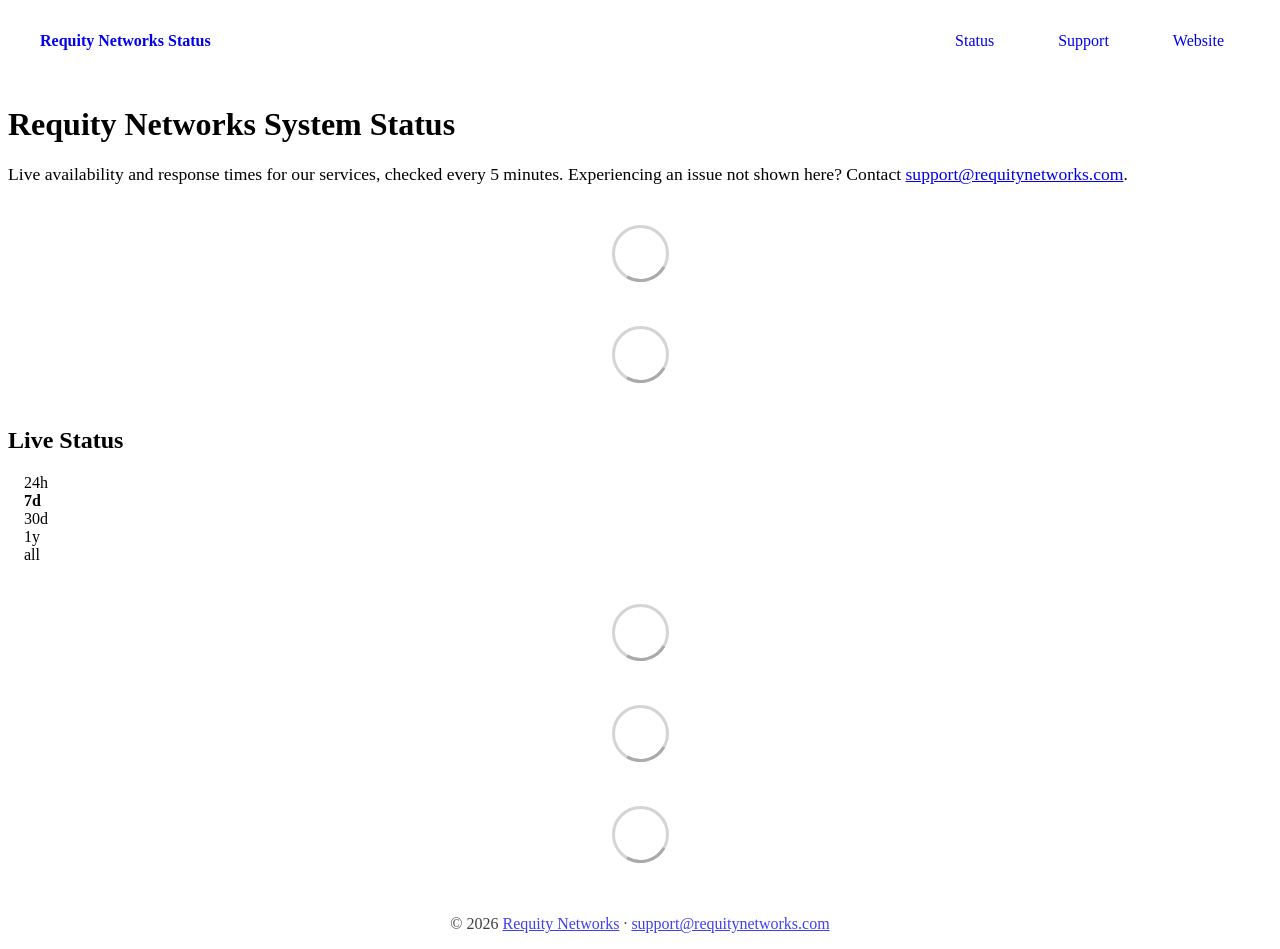
==== commit 52c58724: "deploy: d3494f0ecb8a1e19c50119e28f56297a229ed26a" ====
--- a/index.html
+++ b/index.html
@@ -1,4 +1,4 @@
-<!DOCTYPE html> <html lang=en> <head> <meta charset=utf-8> <meta content="width=device-width,initial-scale=1" name=viewport> <meta content=#333333 name=theme-color> <base href=/ > <link href=manifest.json rel=manifest crossorigin=use-credentials> <script>__SAPPER__={baseUrl:"",preloaded:[void 0,{}]};if('serviceWorker' in navigator)navigator.serviceWorker.register('/service-worker.js');(function(){try{eval("async function x(){}");var main="/client/client.22102e35.js"}catch(e){main="/client/legacy/client.4b7b61fe.js"};var s=document.createElement("script");try{new Function("if(0)import('')")();s.src=main;s.type="module";s.crossOrigin="use-credentials";}catch(e){s.src="/client/shimport@2.0.5.js";s.setAttribute("data-main",main);}document.head.appendChild(s);}());</script> <link href=client/client-31a52aa5.css rel=stylesheet><link href=client/createOctokit-a85f76c7.css rel=stylesheet><link href=client/index-b0b6455a.css rel=stylesheet> <title>Requity Networks Status</title><link href=https://status.requitynetworks.com/requity-theme.css rel=stylesheet><link href=https://status.requitynetworks.com/global.css rel=stylesheet><link href=https://status.requitynetworks.com/favicon.png rel=icon type=image/svg><link href=https://status.requitynetworks.com/favicon.png rel=icon type=image/png><link href=https://fonts.googleapis.com rel=preconnect><link href="https://fonts.googleapis.com/css2?family=Montserrat:wght@400;500;600;700&display=swap" rel=stylesheet><meta content=#132a4c name=theme-color><meta content="Live status and uptime for Requity Networks services." name=description> <link href=/client/client.22102e35.js rel=modulepreload as=script crossorigin=use-credentials><link href=/client/client-31a52aa5.css rel=preload as=style><link href=/client/index.5682b3fc.js rel=modulepreload as=script crossorigin=use-credentials><link href=/client/createOctokit.55a3ce90.js rel=modulepreload as=script crossorigin=use-credentials><link href=/client/inject_styles.803b7e80.js rel=modulepreload as=script crossorigin=use-credentials><link href=/client/createOctokit-a85f76c7.css rel=preload as=style><link href=/client/index-b0b6455a.css rel=preload as=style></head> <body> <div id=sapper> <nav class=svelte-a08hsz><div class="svelte-a08hsz container"><div><a href=https://status.requitynetworks.com class="svelte-a08hsz logo"><img alt="" class=svelte-a08hsz src=https://status.requitynetworks.com/logo.png> <div>Requity Networks Status</div></a></div> <ul class=svelte-a08hsz><li><a href=/ class=svelte-a08hsz target=_self aria-current=page>Status</a> <li><a href=mailto:support@requitynetworks.com class=svelte-a08hsz target=_self>Support</a> <li><a href=https://requitynetworks.com class=svelte-a08hsz target=_self>Website</a> </li> </ul></div> </nav> <main class=container> <header class=svelte-ngkazm><h1><strong>Requity Networks</strong> System Status</h1> <p class="svelte-ngkazm lead">Live availability and response times for our services, checked every 5 minutes. Experiencing an issue not shown here? Contact <a href=mailto:support@requitynetworks.com>support@requitynetworks.com</a>.</header> <section class=svelte-8lnl4f><div class="svelte-68jxue loading"><svg class=svelte-68jxue height=38 stroke=#aaa width=38 xmlns=http://www.w3.org/2000/svg><g fill=none fill-rule=evenodd><g stroke-width=2 transform="translate(1 1)"><circle cx=18 cy=18 r=18 stroke-opacity=.5></circle><path d="M36 18c0-9.94-8.06-18-18-18"><animateTransform attributeName=transform dur=1s from="0 18 18" repeatCount=indefinite to="360 18 18" type=rotate></animateTransform></path></g></g></svg></div> </section> <section class=svelte-8lnl4f><div class="svelte-68jxue loading"><svg class=svelte-68jxue height=38 stroke=#aaa width=38 xmlns=http://www.w3.org/2000/svg><g fill=none fill-rule=evenodd><g stroke-width=2 transform="translate(1 1)"><circle cx=18 cy=18 r=18 stroke-opacity=.5></circle><path d="M36 18c0-9.94-8.06-18-18-18"><animateTransform attributeName=transform dur=1s from="0 18 18" repeatCount=indefinite to="360 18 18" type=rotate></animateTransform></path></g></g></svg></div> </section> <div class="svelte-fqsq6s f changed"><h2>Live Status</h2> <form class="svelte-fqsq6s f r"><div><input class=svelte-fqsq6s id=data_day name=d type=radio value=day><label class=svelte-fqsq6s for=data_day>24h</label></div> <div><input class=svelte-fqsq6s id=data_week name=d type=radio value=week checked><label class=svelte-fqsq6s for=data_week>7d</label></div> <div><input class=svelte-fqsq6s id=data_month name=d type=radio value=month><label class=svelte-fqsq6s for=data_month>30d</label></div> <div><input class=svelte-fqsq6s id=data_year name=d type=radio value=year><label class=svelte-fqsq6s for=data_year>1y</label></div> <div><input class=svelte-fqsq6s id=data_all name=d type=radio value=all><label class=svelte-fqsq6s for=data_all>all</label></div></form></div> <section class="svelte-fqsq6s live-status"><div class="svelte-68jxue loading"><svg class=svelte-68jxue height=38 stroke=#aaa width=38 xmlns=http://www.w3.org/2000/svg><g fill=none fill-rule=evenodd><g stroke-width=2 transform="translate(1 1)"><circle cx=18 cy=18 r=18 stroke-opacity=.5></circle><path d="M36 18c0-9.94-8.06-18-18-18"><animateTransform attributeName=transform dur=1s from="0 18 18" repeatCount=indefinite to="360 18 18" type=rotate></animateTransform></path></g></g></svg></div> </section> <section><div class="svelte-68jxue loading"><svg class=svelte-68jxue height=38 stroke=#aaa width=38 xmlns=http://www.w3.org/2000/svg><g fill=none fill-rule=evenodd><g stroke-width=2 transform="translate(1 1)"><circle cx=18 cy=18 r=18 stroke-opacity=.5></circle><path d="M36 18c0-9.94-8.06-18-18-18"><animateTransform attributeName=transform dur=1s from="0 18 18" repeatCount=indefinite to="360 18 18" type=rotate></animateTransform></path></g></g></svg></div> </section> <section><div class="svelte-68jxue loading"><svg class=svelte-68jxue height=38 stroke=#aaa width=38 xmlns=http://www.w3.org/2000/svg><g fill=none fill-rule=evenodd><g stroke-width=2 transform="translate(1 1)"><circle cx=18 cy=18 r=18 stroke-opacity=.5></circle><path d="M36 18c0-9.94-8.06-18-18-18"><animateTransform attributeName=transform dur=1s from="0 18 18" repeatCount=indefinite to="360 18 18" type=rotate></animateTransform></path></g></g></svg></div></section></main> <footer class=svelte-jbr799><p>© 2026 <a href=https://requitynetworks.com>Requity Networks</a> · <a href=mailto:support@requitynetworks.com>support@requitynetworks.com</a></p> </footer></div> <script> try {
+<!DOCTYPE html> <html lang=en> <head> <meta charset=utf-8> <meta content="width=device-width,initial-scale=1" name=viewport> <meta content=#333333 name=theme-color> <base href=/ > <link href=manifest.json rel=manifest crossorigin=use-credentials> <script>__SAPPER__={baseUrl:"",preloaded:[void 0,{}]};if('serviceWorker' in navigator)navigator.serviceWorker.register('/service-worker.js');(function(){try{eval("async function x(){}");var main="/client/client.095f12f9.js"}catch(e){main="/client/legacy/client.204dd43d.js"};var s=document.createElement("script");try{new Function("if(0)import('')")();s.src=main;s.type="module";s.crossOrigin="use-credentials";}catch(e){s.src="/client/shimport@2.0.5.js";s.setAttribute("data-main",main);}document.head.appendChild(s);}());</script> <link href=client/client-31a52aa5.css rel=stylesheet><link href=client/createOctokit-a85f76c7.css rel=stylesheet><link href=client/index-b0b6455a.css rel=stylesheet> <title>Requity Networks Status</title><link href=https://status.requitynetworks.com/requity-theme.css rel=stylesheet><link href=https://status.requitynetworks.com/global.css rel=stylesheet><link href=https://status.requitynetworks.com/favicon.png rel=icon type=image/svg><link href=https://status.requitynetworks.com/favicon.png rel=icon type=image/png><link href=https://fonts.googleapis.com rel=preconnect><link href="https://fonts.googleapis.com/css2?family=Montserrat:wght@400;500;600;700&display=swap" rel=stylesheet><meta content=#132a4c name=theme-color><meta content="Live status and uptime for Requity Networks services." name=description> <link href=/client/client.095f12f9.js rel=modulepreload as=script crossorigin=use-credentials><link href=/client/client-31a52aa5.css rel=preload as=style><link href=/client/index.2d6a6ae5.js rel=modulepreload as=script crossorigin=use-credentials><link href=/client/createOctokit.f0eab611.js rel=modulepreload as=script crossorigin=use-credentials><link href=/client/inject_styles.803b7e80.js rel=modulepreload as=script crossorigin=use-credentials><link href=/client/createOctokit-a85f76c7.css rel=preload as=style><link href=/client/index-b0b6455a.css rel=preload as=style></head> <body> <div id=sapper> <nav class=svelte-a08hsz><div class="svelte-a08hsz container"><div><a href=https://status.requitynetworks.com class="svelte-a08hsz logo"><img alt="" class=svelte-a08hsz src=https://status.requitynetworks.com/logo.png> <div>Requity Networks Status</div></a></div> <ul class=svelte-a08hsz><li><a href=/ class=svelte-a08hsz target=_self aria-current=page>Status</a> <li><a href=mailto:support@requitynetworks.com class=svelte-a08hsz target=_self>Support</a> <li><a href=https://requitynetworks.com class=svelte-a08hsz target=_self>Website</a> </li> </ul></div> </nav> <main class=container> <header class=svelte-ngkazm><h1><strong>Requity Networks</strong> System Status</h1> <p class="svelte-ngkazm lead">Live availability and response times for our services, checked every 5 minutes. Experiencing an issue not shown here? Contact <a href=mailto:support@requitynetworks.com>support@requitynetworks.com</a>.</header> <section class=svelte-8lnl4f><div class="svelte-68jxue loading"><svg class=svelte-68jxue height=38 stroke=#aaa width=38 xmlns=http://www.w3.org/2000/svg><g fill=none fill-rule=evenodd><g stroke-width=2 transform="translate(1 1)"><circle cx=18 cy=18 r=18 stroke-opacity=.5></circle><path d="M36 18c0-9.94-8.06-18-18-18"><animateTransform attributeName=transform dur=1s from="0 18 18" repeatCount=indefinite to="360 18 18" type=rotate></animateTransform></path></g></g></svg></div> </section> <section class=svelte-8lnl4f><div class="svelte-68jxue loading"><svg class=svelte-68jxue height=38 stroke=#aaa width=38 xmlns=http://www.w3.org/2000/svg><g fill=none fill-rule=evenodd><g stroke-width=2 transform="translate(1 1)"><circle cx=18 cy=18 r=18 stroke-opacity=.5></circle><path d="M36 18c0-9.94-8.06-18-18-18"><animateTransform attributeName=transform dur=1s from="0 18 18" repeatCount=indefinite to="360 18 18" type=rotate></animateTransform></path></g></g></svg></div> </section> <div class="svelte-fqsq6s f changed"><h2>Live Status</h2> <form class="svelte-fqsq6s f r"><div><input class=svelte-fqsq6s id=data_day name=d type=radio value=day><label class=svelte-fqsq6s for=data_day>24h</label></div> <div><input class=svelte-fqsq6s id=data_week name=d type=radio value=week checked><label class=svelte-fqsq6s for=data_week>7d</label></div> <div><input class=svelte-fqsq6s id=data_month name=d type=radio value=month><label class=svelte-fqsq6s for=data_month>30d</label></div> <div><input class=svelte-fqsq6s id=data_year name=d type=radio value=year><label class=svelte-fqsq6s for=data_year>1y</label></div> <div><input class=svelte-fqsq6s id=data_all name=d type=radio value=all><label class=svelte-fqsq6s for=data_all>all</label></div></form></div> <section class="svelte-fqsq6s live-status"><div class="svelte-68jxue loading"><svg class=svelte-68jxue height=38 stroke=#aaa width=38 xmlns=http://www.w3.org/2000/svg><g fill=none fill-rule=evenodd><g stroke-width=2 transform="translate(1 1)"><circle cx=18 cy=18 r=18 stroke-opacity=.5></circle><path d="M36 18c0-9.94-8.06-18-18-18"><animateTransform attributeName=transform dur=1s from="0 18 18" repeatCount=indefinite to="360 18 18" type=rotate></animateTransform></path></g></g></svg></div> </section> <section><div class="svelte-68jxue loading"><svg class=svelte-68jxue height=38 stroke=#aaa width=38 xmlns=http://www.w3.org/2000/svg><g fill=none fill-rule=evenodd><g stroke-width=2 transform="translate(1 1)"><circle cx=18 cy=18 r=18 stroke-opacity=.5></circle><path d="M36 18c0-9.94-8.06-18-18-18"><animateTransform attributeName=transform dur=1s from="0 18 18" repeatCount=indefinite to="360 18 18" type=rotate></animateTransform></path></g></g></svg></div> </section> <section><div class="svelte-68jxue loading"><svg class=svelte-68jxue height=38 stroke=#aaa width=38 xmlns=http://www.w3.org/2000/svg><g fill=none fill-rule=evenodd><g stroke-width=2 transform="translate(1 1)"><circle cx=18 cy=18 r=18 stroke-opacity=.5></circle><path d="M36 18c0-9.94-8.06-18-18-18"><animateTransform attributeName=transform dur=1s from="0 18 18" repeatCount=indefinite to="360 18 18" type=rotate></animateTransform></path></g></g></svg></div></section></main> <footer class=svelte-jbr799><p>© 2026 <a href=https://requitynetworks.com>Requity Networks</a> · <a href=mailto:support@requitynetworks.com>support@requitynetworks.com</a></p> </footer></div> <script> try {
         if (typeof window !== "undefined" && window.navigator && navigator.serviceWorker) {
           navigator.serviceWorker.getRegistrations().then(function (registrations) {
             for (let registration of registrations) {
